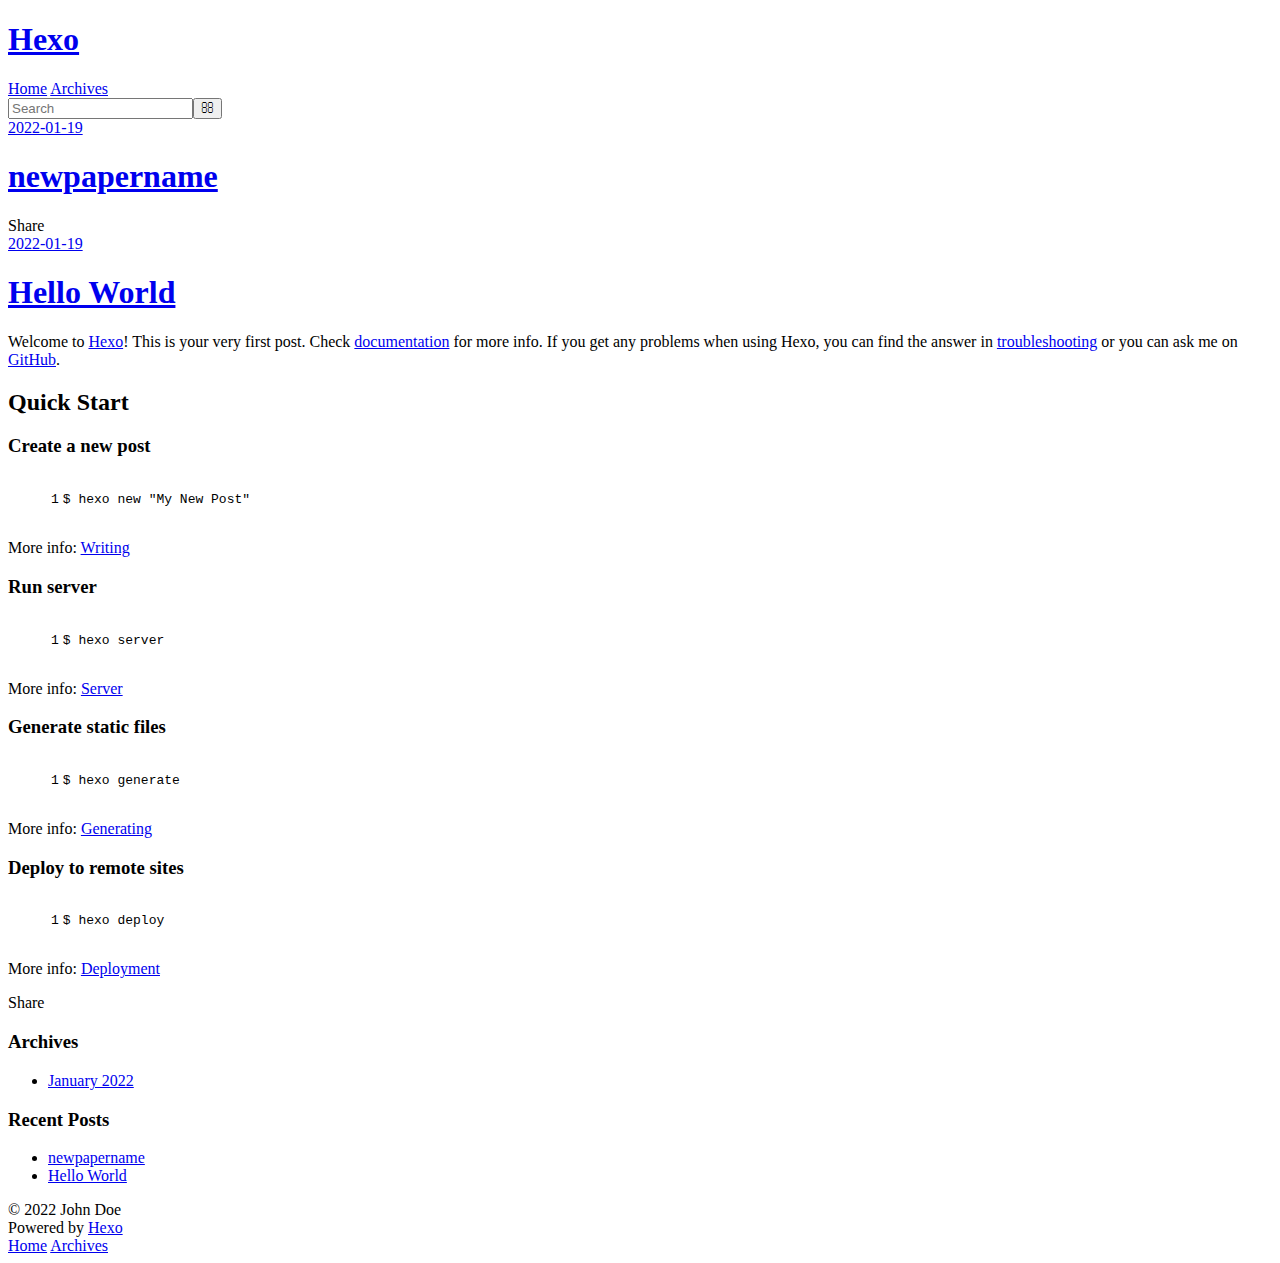
==== index.html @ 1a0752e7 "Site updated: 2022-01-19 11:49:40" ====
<!DOCTYPE html>
<html>
<head>
  <meta charset="utf-8">
  

  
  <title>Hexo</title>
  <meta name="viewport" content="width=device-width, initial-scale=1, maximum-scale=1">
  <meta property="og:type" content="website">
<meta property="og:title" content="Hexo">
<meta property="og:url" content="http://example.com/index.html">
<meta property="og:site_name" content="Hexo">
<meta property="og:locale" content="en_US">
<meta property="article:author" content="John Doe">
<meta name="twitter:card" content="summary">
  
    <link rel="alternate" href="/atom.xml" title="Hexo" type="application/atom+xml">
  
  
    <link rel="icon" href="/favicon.png">
  
  
    <link href="//fonts.googleapis.com/css?family=Source+Code+Pro" rel="stylesheet" type="text/css">
  
  
<link rel="stylesheet" href="/css/style.css">

<meta name="generator" content="Hexo 6.0.0"></head>

<body>
  <div id="container">
    <div id="wrap">
      <header id="header">
  <div id="banner"></div>
  <div id="header-outer" class="outer">
    <div id="header-title" class="inner">
      <h1 id="logo-wrap">
        <a href="/" id="logo">Hexo</a>
      </h1>
      
    </div>
    <div id="header-inner" class="inner">
      <nav id="main-nav">
        <a id="main-nav-toggle" class="nav-icon"></a>
        
          <a class="main-nav-link" href="/">Home</a>
        
          <a class="main-nav-link" href="/archives">Archives</a>
        
      </nav>
      <nav id="sub-nav">
        
          <a id="nav-rss-link" class="nav-icon" href="/atom.xml" title="RSS Feed"></a>
        
        <a id="nav-search-btn" class="nav-icon" title="Search"></a>
      </nav>
      <div id="search-form-wrap">
        <form action="//google.com/search" method="get" accept-charset="UTF-8" class="search-form"><input type="search" name="q" class="search-form-input" placeholder="Search"><button type="submit" class="search-form-submit">&#xF002;</button><input type="hidden" name="sitesearch" value="http://example.com"></form>
      </div>
    </div>
  </div>
</header>
      <div class="outer">
        <section id="main">
  
    <article id="post-newpapername" class="article article-type-post" itemscope itemprop="blogPost">
  <div class="article-meta">
    <a href="/2022/01/19/newpapername/" class="article-date">
  <time datetime="2022-01-19T02:32:13.000Z" itemprop="datePublished">2022-01-19</time>
</a>
    
  </div>
  <div class="article-inner">
    
    
      <header class="article-header">
        
  
    <h1 itemprop="name">
      <a class="article-title" href="/2022/01/19/newpapername/">newpapername</a>
    </h1>
  

      </header>
    
    <div class="article-entry" itemprop="articleBody">
      
        
      
    </div>
    <footer class="article-footer">
      <a data-url="http://example.com/2022/01/19/newpapername/" data-id="ckyl0arsy0001a8vmh8ig5ia3" class="article-share-link">Share</a>
      
      
    </footer>
  </div>
  
</article>


  
    <article id="post-hello-world" class="article article-type-post" itemscope itemprop="blogPost">
  <div class="article-meta">
    <a href="/2022/01/19/hello-world/" class="article-date">
  <time datetime="2022-01-19T01:04:21.576Z" itemprop="datePublished">2022-01-19</time>
</a>
    
  </div>
  <div class="article-inner">
    
    
      <header class="article-header">
        
  
    <h1 itemprop="name">
      <a class="article-title" href="/2022/01/19/hello-world/">Hello World</a>
    </h1>
  

      </header>
    
    <div class="article-entry" itemprop="articleBody">
      
        <p>Welcome to <a target="_blank" rel="noopener" href="https://hexo.io/">Hexo</a>! This is your very first post. Check <a target="_blank" rel="noopener" href="https://hexo.io/docs/">documentation</a> for more info. If you get any problems when using Hexo, you can find the answer in <a target="_blank" rel="noopener" href="https://hexo.io/docs/troubleshooting.html">troubleshooting</a> or you can ask me on <a target="_blank" rel="noopener" href="https://github.com/hexojs/hexo/issues">GitHub</a>.</p>
<h2 id="Quick-Start"><a href="#Quick-Start" class="headerlink" title="Quick Start"></a>Quick Start</h2><h3 id="Create-a-new-post"><a href="#Create-a-new-post" class="headerlink" title="Create a new post"></a>Create a new post</h3><figure class="highlight bash"><table><tr><td class="gutter"><pre><span class="line">1</span><br></pre></td><td class="code"><pre><span class="line">$ hexo new <span class="string">&quot;My New Post&quot;</span></span><br></pre></td></tr></table></figure>

<p>More info: <a target="_blank" rel="noopener" href="https://hexo.io/docs/writing.html">Writing</a></p>
<h3 id="Run-server"><a href="#Run-server" class="headerlink" title="Run server"></a>Run server</h3><figure class="highlight bash"><table><tr><td class="gutter"><pre><span class="line">1</span><br></pre></td><td class="code"><pre><span class="line">$ hexo server</span><br></pre></td></tr></table></figure>

<p>More info: <a target="_blank" rel="noopener" href="https://hexo.io/docs/server.html">Server</a></p>
<h3 id="Generate-static-files"><a href="#Generate-static-files" class="headerlink" title="Generate static files"></a>Generate static files</h3><figure class="highlight bash"><table><tr><td class="gutter"><pre><span class="line">1</span><br></pre></td><td class="code"><pre><span class="line">$ hexo generate</span><br></pre></td></tr></table></figure>

<p>More info: <a target="_blank" rel="noopener" href="https://hexo.io/docs/generating.html">Generating</a></p>
<h3 id="Deploy-to-remote-sites"><a href="#Deploy-to-remote-sites" class="headerlink" title="Deploy to remote sites"></a>Deploy to remote sites</h3><figure class="highlight bash"><table><tr><td class="gutter"><pre><span class="line">1</span><br></pre></td><td class="code"><pre><span class="line">$ hexo deploy</span><br></pre></td></tr></table></figure>

<p>More info: <a target="_blank" rel="noopener" href="https://hexo.io/docs/one-command-deployment.html">Deployment</a></p>

      
    </div>
    <footer class="article-footer">
      <a data-url="http://example.com/2022/01/19/hello-world/" data-id="ckyl0arsq0000a8vmefeh915x" class="article-share-link">Share</a>
      
      
    </footer>
  </div>
  
</article>


  


</section>
        
          <aside id="sidebar">
  
    

  
    

  
    
  
    
  <div class="widget-wrap">
    <h3 class="widget-title">Archives</h3>
    <div class="widget">
      <ul class="archive-list"><li class="archive-list-item"><a class="archive-list-link" href="/archives/2022/01/">January 2022</a></li></ul>
    </div>
  </div>


  
    
  <div class="widget-wrap">
    <h3 class="widget-title">Recent Posts</h3>
    <div class="widget">
      <ul>
        
          <li>
            <a href="/2022/01/19/newpapername/">newpapername</a>
          </li>
        
          <li>
            <a href="/2022/01/19/hello-world/">Hello World</a>
          </li>
        
      </ul>
    </div>
  </div>

  
</aside>
        
      </div>
      <footer id="footer">
  
  <div class="outer">
    <div id="footer-info" class="inner">
      &copy; 2022 John Doe<br>
      Powered by <a href="http://hexo.io/" target="_blank">Hexo</a>
    </div>
  </div>
</footer>
    </div>
    <nav id="mobile-nav">
  
    <a href="/" class="mobile-nav-link">Home</a>
  
    <a href="/archives" class="mobile-nav-link">Archives</a>
  
</nav>
    

<script src="//ajax.googleapis.com/ajax/libs/jquery/2.0.3/jquery.min.js"></script>


  
<link rel="stylesheet" href="/fancybox/jquery.fancybox.css">

  
<script src="/fancybox/jquery.fancybox.pack.js"></script>




<script src="/js/script.js"></script>




  </div>
</body>
</html>
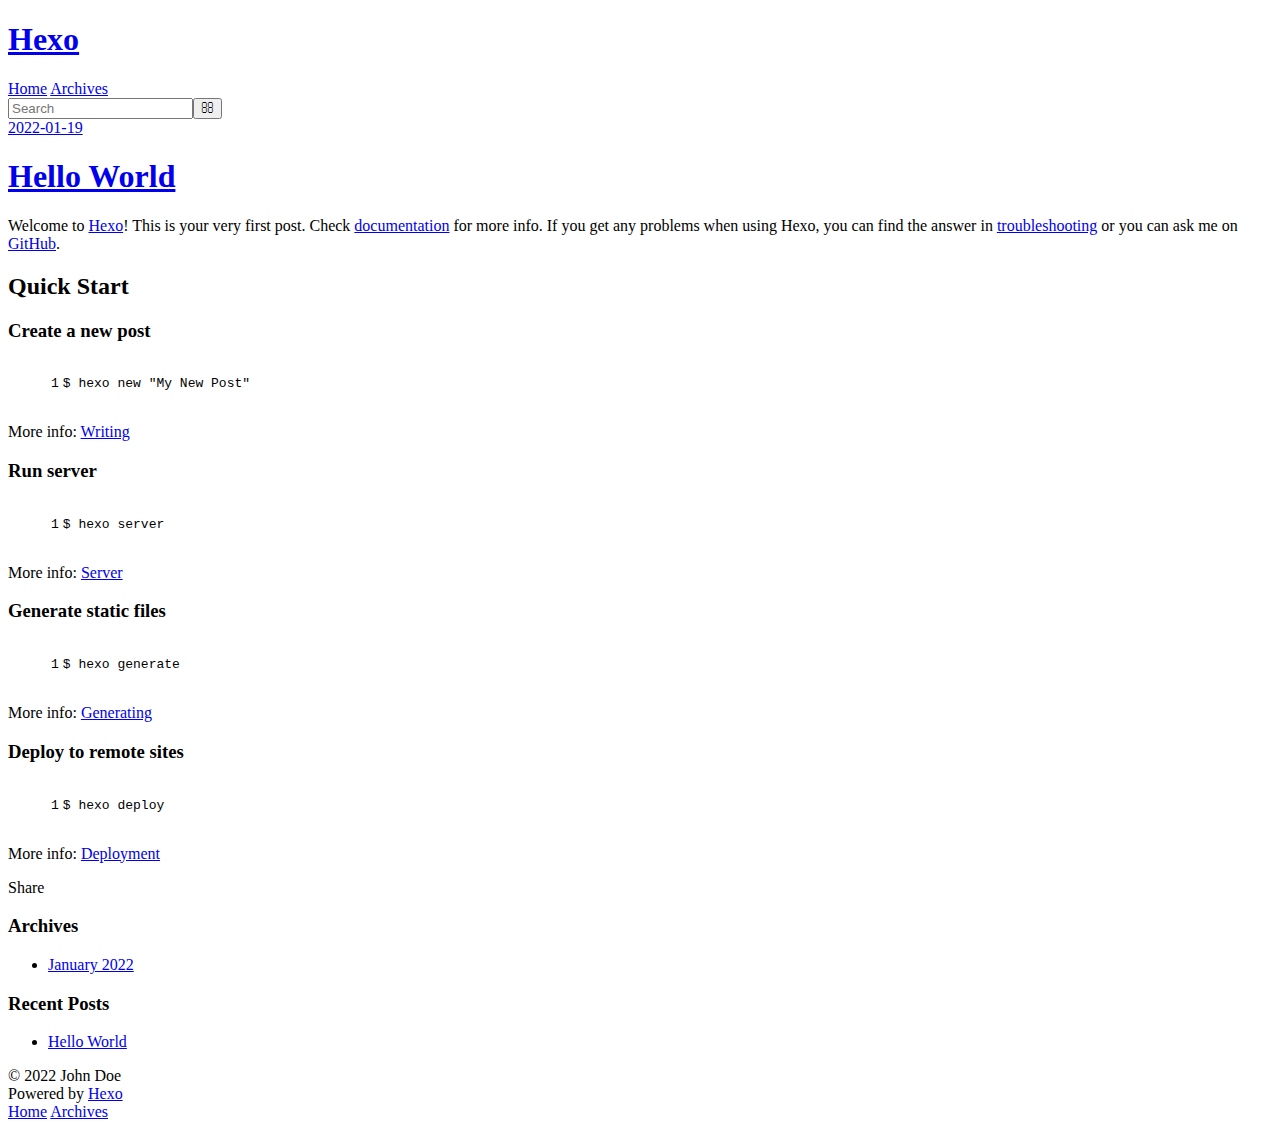
==== commit 80eb2fdb: "Site updated: 2022-01-19 12:08:44" ====
--- a/index.html
+++ b/index.html
@@ -64,42 +64,6 @@
       <div class="outer">
         <section id="main">
   
-    <article id="post-newpapername" class="article article-type-post" itemscope itemprop="blogPost">
-  <div class="article-meta">
-    <a href="/2022/01/19/newpapername/" class="article-date">
-  <time datetime="2022-01-19T02:32:13.000Z" itemprop="datePublished">2022-01-19</time>
-</a>
-    
-  </div>
-  <div class="article-inner">
-    
-    
-      <header class="article-header">
-        
-  
-    <h1 itemprop="name">
-      <a class="article-title" href="/2022/01/19/newpapername/">newpapername</a>
-    </h1>
-  
-
-      </header>
-    
-    <div class="article-entry" itemprop="articleBody">
-      
-        
-      
-    </div>
-    <footer class="article-footer">
-      <a data-url="http://example.com/2022/01/19/newpapername/" data-id="ckyl0arsy0001a8vmh8ig5ia3" class="article-share-link">Share</a>
-      
-      
-    </footer>
-  </div>
-  
-</article>
-
-
-  
     <article id="post-hello-world" class="article article-type-post" itemscope itemprop="blogPost">
   <div class="article-meta">
     <a href="/2022/01/19/hello-world/" class="article-date">
@@ -139,7 +103,7 @@
       
     </div>
     <footer class="article-footer">
-      <a data-url="http://example.com/2022/01/19/hello-world/" data-id="ckyl0arsq0000a8vmefeh915x" class="article-share-link">Share</a>
+      <a data-url="http://example.com/2022/01/19/hello-world/" data-id="ckyl0zc3l00006cvm8h1f7ndi" class="article-share-link">Share</a>
       
       
     </footer>
@@ -178,10 +142,6 @@
     <h3 class="widget-title">Recent Posts</h3>
     <div class="widget">
       <ul>
-        
-          <li>
-            <a href="/2022/01/19/newpapername/">newpapername</a>
-          </li>
         
           <li>
             <a href="/2022/01/19/hello-world/">Hello World</a>
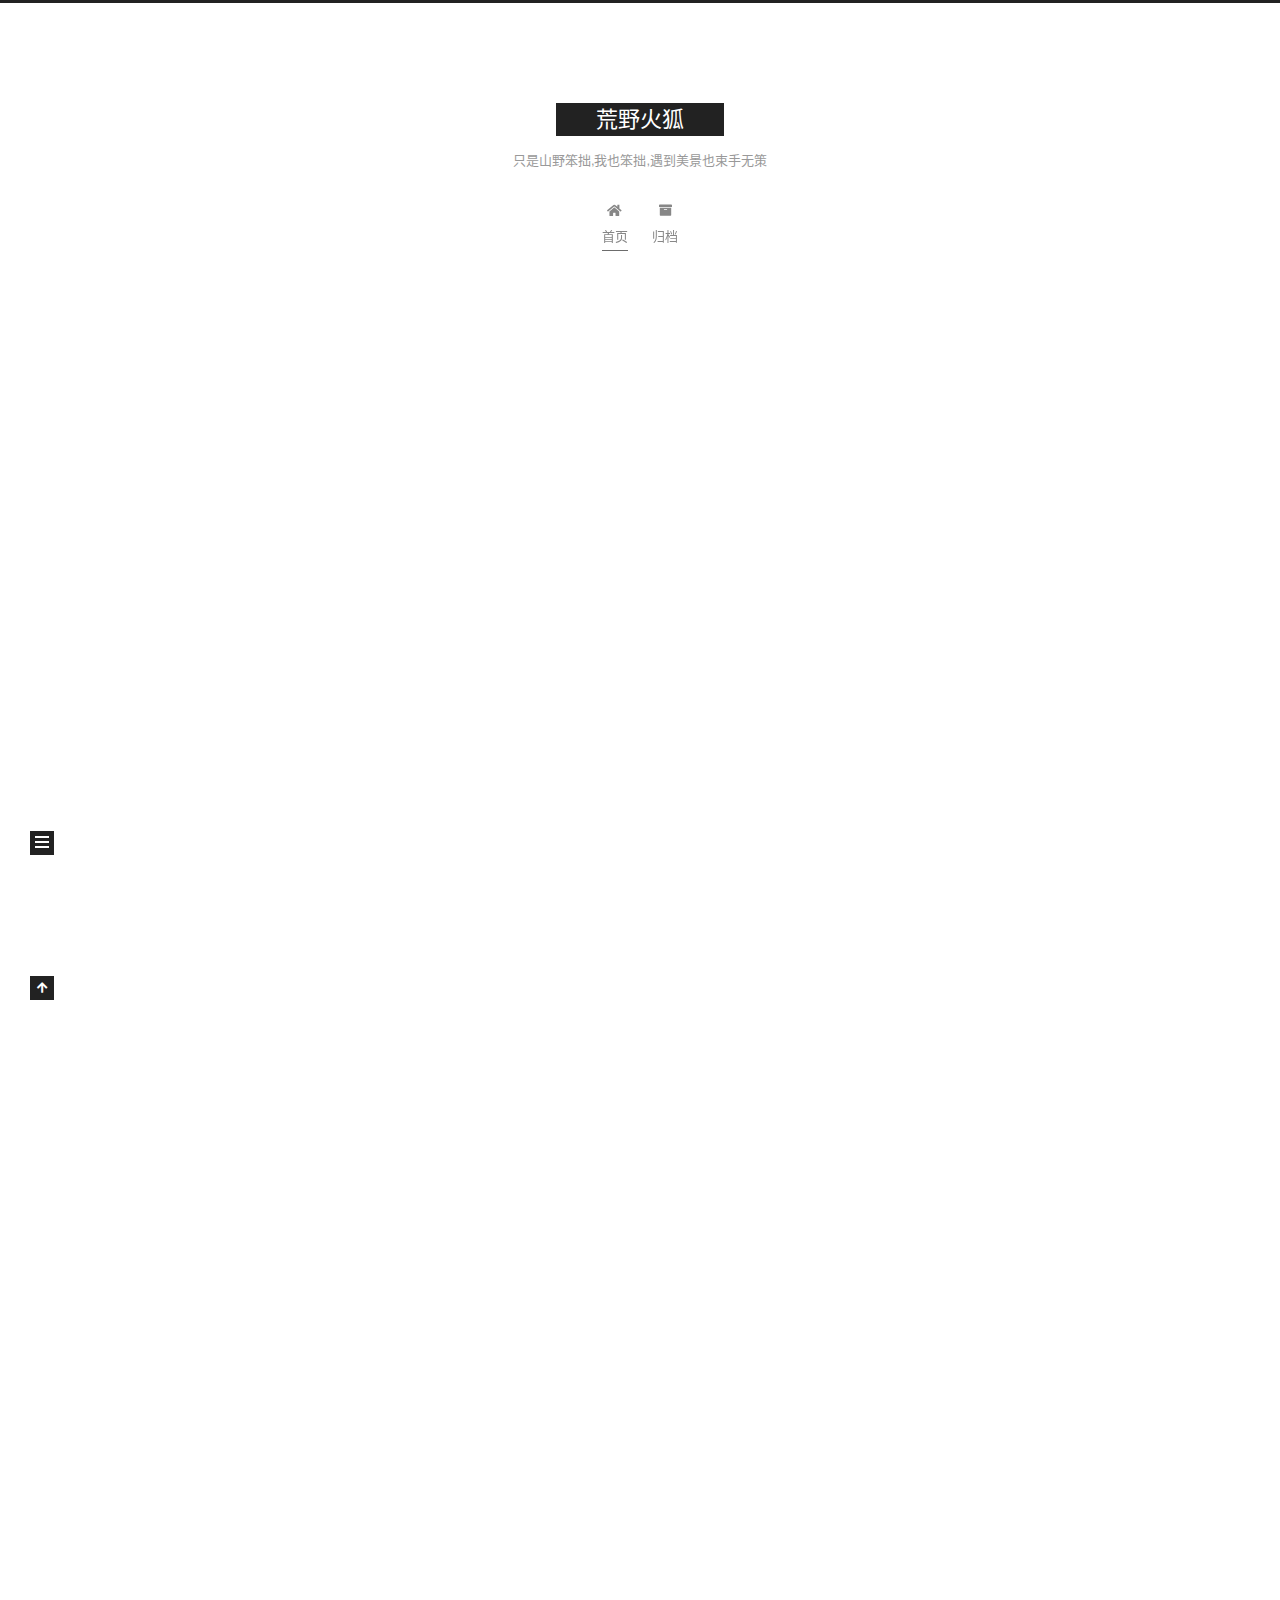
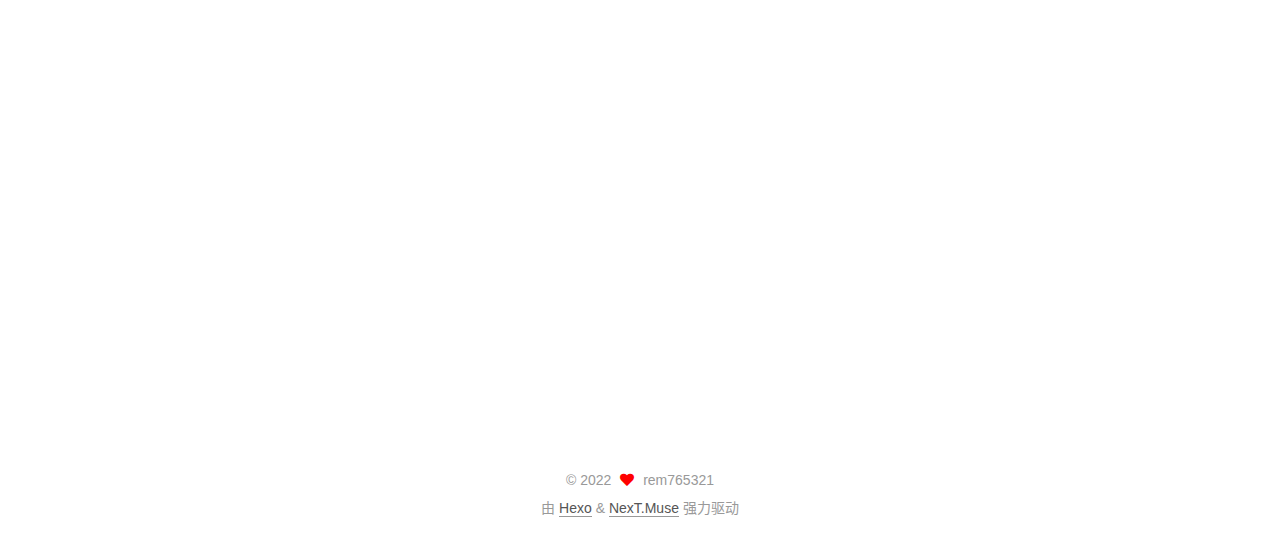
==== commit e01c94b4: "Site updated: 2022-01-19 16:54:11" ====
--- a/index.html
+++ b/index.html
@@ -1,92 +1,263 @@
 <!DOCTYPE html>
-<html>
+<html lang="zh-CN">
 <head>
-  <meta charset="utf-8">
-  
-
-  
-  <title>Hexo</title>
-  <meta name="viewport" content="width=device-width, initial-scale=1, maximum-scale=1">
+  <meta charset="UTF-8">
+<meta name="viewport" content="width=device-width, initial-scale=1, maximum-scale=2">
+<meta name="theme-color" content="#222">
+<meta name="generator" content="Hexo 6.0.0">
+  <link rel="apple-touch-icon" sizes="180x180" href="/images/apple-touch-icon-next.png">
+  <link rel="icon" type="image/png" sizes="32x32" href="/images/favicon-32x32-next.png">
+  <link rel="icon" type="image/png" sizes="16x16" href="/images/favicon-16x16-next.png">
+  <link rel="mask-icon" href="/images/logo.svg" color="#222">
+
+<link rel="stylesheet" href="/css/main.css">
+
+
+<link rel="stylesheet" href="/lib/font-awesome/css/all.min.css">
+
+<script id="hexo-configurations">
+    var NexT = window.NexT || {};
+    var CONFIG = {"hostname":"huaiyuan.icu","root":"/","scheme":"Muse","version":"7.8.0","exturl":false,"sidebar":{"position":"left","display":"post","padding":18,"offset":12,"onmobile":false},"copycode":{"enable":false,"show_result":false,"style":null},"back2top":{"enable":true,"sidebar":false,"scrollpercent":false},"bookmark":{"enable":false,"color":"#222","save":"auto"},"fancybox":false,"mediumzoom":false,"lazyload":false,"pangu":false,"comments":{"style":"tabs","active":null,"storage":true,"lazyload":false,"nav":null},"algolia":{"hits":{"per_page":10},"labels":{"input_placeholder":"Search for Posts","hits_empty":"We didn't find any results for the search: ${query}","hits_stats":"${hits} results found in ${time} ms"}},"localsearch":{"enable":false,"trigger":"auto","top_n_per_article":1,"unescape":false,"preload":false},"motion":{"enable":true,"async":false,"transition":{"post_block":"fadeIn","post_header":"slideDownIn","post_body":"slideDownIn","coll_header":"slideLeftIn","sidebar":"slideUpIn"}}};
+  </script>
+
   <meta property="og:type" content="website">
-<meta property="og:title" content="Hexo">
-<meta property="og:url" content="http://example.com/index.html">
-<meta property="og:site_name" content="Hexo">
-<meta property="og:locale" content="en_US">
-<meta property="article:author" content="John Doe">
+<meta property="og:title" content="荒野火狐">
+<meta property="og:url" content="http://huaiyuan.icu/index.html">
+<meta property="og:site_name" content="荒野火狐">
+<meta property="og:locale" content="zh_CN">
+<meta property="article:author" content="rem765321">
 <meta name="twitter:card" content="summary">
-  
-    <link rel="alternate" href="/atom.xml" title="Hexo" type="application/atom+xml">
-  
-  
-    <link rel="icon" href="/favicon.png">
-  
-  
-    <link href="//fonts.googleapis.com/css?family=Source+Code+Pro" rel="stylesheet" type="text/css">
-  
-  
-<link rel="stylesheet" href="/css/style.css">
-
-<meta name="generator" content="Hexo 6.0.0"></head>
-
-<body>
-  <div id="container">
-    <div id="wrap">
-      <header id="header">
-  <div id="banner"></div>
-  <div id="header-outer" class="outer">
-    <div id="header-title" class="inner">
-      <h1 id="logo-wrap">
-        <a href="/" id="logo">Hexo</a>
-      </h1>
-      
+
+<link rel="canonical" href="http://huaiyuan.icu/">
+
+
+<script id="page-configurations">
+  // https://hexo.io/docs/variables.html
+  CONFIG.page = {
+    sidebar: "",
+    isHome : true,
+    isPost : false,
+    lang   : 'zh-CN'
+  };
+</script>
+
+  <title>荒野火狐</title>
+  
+
+
+
+
+
+
+  <noscript>
+  <style>
+  .use-motion .brand,
+  .use-motion .menu-item,
+  .sidebar-inner,
+  .use-motion .post-block,
+  .use-motion .pagination,
+  .use-motion .comments,
+  .use-motion .post-header,
+  .use-motion .post-body,
+  .use-motion .collection-header { opacity: initial; }
+
+  .use-motion .site-title,
+  .use-motion .site-subtitle {
+    opacity: initial;
+    top: initial;
+  }
+
+  .use-motion .logo-line-before i { left: initial; }
+  .use-motion .logo-line-after i { right: initial; }
+  </style>
+</noscript>
+
+</head>
+
+<body itemscope itemtype="http://schema.org/WebPage">
+  <div class="container use-motion">
+    <div class="headband"></div>
+
+    <header class="header" itemscope itemtype="http://schema.org/WPHeader">
+      <div class="header-inner"><div class="site-brand-container">
+  <div class="site-nav-toggle">
+    <div class="toggle" aria-label="切换导航栏">
+      <span class="toggle-line toggle-line-first"></span>
+      <span class="toggle-line toggle-line-middle"></span>
+      <span class="toggle-line toggle-line-last"></span>
     </div>
-    <div id="header-inner" class="inner">
-      <nav id="main-nav">
-        <a id="main-nav-toggle" class="nav-icon"></a>
-        
-          <a class="main-nav-link" href="/">Home</a>
-        
-          <a class="main-nav-link" href="/archives">Archives</a>
-        
-      </nav>
-      <nav id="sub-nav">
-        
-          <a id="nav-rss-link" class="nav-icon" href="/atom.xml" title="RSS Feed"></a>
-        
-        <a id="nav-search-btn" class="nav-icon" title="Search"></a>
-      </nav>
-      <div id="search-form-wrap">
-        <form action="//google.com/search" method="get" accept-charset="UTF-8" class="search-form"><input type="search" name="q" class="search-form-input" placeholder="Search"><button type="submit" class="search-form-submit">&#xF002;</button><input type="hidden" name="sitesearch" value="http://example.com"></form>
-      </div>
+  </div>
+
+  <div class="site-meta">
+
+    <a href="/" class="brand" rel="start">
+      <span class="logo-line-before"><i></i></span>
+      <h1 class="site-title">荒野火狐</h1>
+      <span class="logo-line-after"><i></i></span>
+    </a>
+      <p class="site-subtitle" itemprop="description">只是山野笨拙,我也笨拙,遇到美景也束手无策</p>
+  </div>
+
+  <div class="site-nav-right">
+    <div class="toggle popup-trigger">
     </div>
   </div>
-</header>
-      <div class="outer">
-        <section id="main">
-  
-    <article id="post-hello-world" class="article article-type-post" itemscope itemprop="blogPost">
-  <div class="article-meta">
-    <a href="/2022/01/19/hello-world/" class="article-date">
-  <time datetime="2022-01-19T01:04:21.576Z" itemprop="datePublished">2022-01-19</time>
-</a>
-    
-  </div>
-  <div class="article-inner">
-    
-    
-      <header class="article-header">
-        
-  
-    <h1 itemprop="name">
-      <a class="article-title" href="/2022/01/19/hello-world/">Hello World</a>
-    </h1>
-  
-
+</div>
+
+
+
+
+<nav class="site-nav">
+  <ul id="menu" class="main-menu menu">
+        <li class="menu-item menu-item-home">
+
+    <a href="/" rel="section"><i class="fa fa-home fa-fw"></i>首页</a>
+
+  </li>
+        <li class="menu-item menu-item-archives">
+
+    <a href="/archives/" rel="section"><i class="fa fa-archive fa-fw"></i>归档</a>
+
+  </li>
+  </ul>
+</nav>
+
+
+
+
+</div>
+    </header>
+
+    
+  <div class="back-to-top">
+    <i class="fa fa-arrow-up"></i>
+    <span>0%</span>
+  </div>
+
+
+    <main class="main">
+      <div class="main-inner">
+        <div class="content-wrap">
+          
+
+          <div class="content index posts-expand">
+            
+      
+  
+  
+  <article itemscope itemtype="http://schema.org/Article" class="post-block" lang="zh-CN">
+    <link itemprop="mainEntityOfPage" href="http://huaiyuan.icu/2022/01/19/hello/">
+
+    <span hidden itemprop="author" itemscope itemtype="http://schema.org/Person">
+      <meta itemprop="image" content="/images/avatar.gif">
+      <meta itemprop="name" content="rem765321">
+      <meta itemprop="description" content="">
+    </span>
+
+    <span hidden itemprop="publisher" itemscope itemtype="http://schema.org/Organization">
+      <meta itemprop="name" content="荒野火狐">
+    </span>
+      <header class="post-header">
+        <h2 class="post-title" itemprop="name headline">
+          
+            <a href="/2022/01/19/hello/" class="post-title-link" itemprop="url">Hello Hexo</a>
+        </h2>
+
+        <div class="post-meta">
+            <span class="post-meta-item">
+              <span class="post-meta-item-icon">
+                <i class="far fa-calendar"></i>
+              </span>
+              <span class="post-meta-item-text">发表于</span>
+              
+
+              <time title="创建时间：2022-01-19 15:06:16 / 修改时间：16:43:43" itemprop="dateCreated datePublished" datetime="2022-01-19T15:06:16+08:00">2022-01-19</time>
+            </span>
+            <span class="post-meta-item">
+              <span class="post-meta-item-icon">
+                <i class="far fa-folder"></i>
+              </span>
+              <span class="post-meta-item-text">分类于</span>
+                <span itemprop="about" itemscope itemtype="http://schema.org/Thing">
+                  <a href="/categories/Diary/" itemprop="url" rel="index"><span itemprop="name">Diary</span></a>
+                </span>
+            </span>
+
+          
+
+        </div>
       </header>
-    
-    <div class="article-entry" itemprop="articleBody">
-      
-        <p>Welcome to <a target="_blank" rel="noopener" href="https://hexo.io/">Hexo</a>! This is your very first post. Check <a target="_blank" rel="noopener" href="https://hexo.io/docs/">documentation</a> for more info. If you get any problems when using Hexo, you can find the answer in <a target="_blank" rel="noopener" href="https://hexo.io/docs/troubleshooting.html">troubleshooting</a> or you can ask me on <a target="_blank" rel="noopener" href="https://github.com/hexojs/hexo/issues">GitHub</a>.</p>
+
+    
+    
+    
+    <div class="post-body" itemprop="articleBody">
+
+      
+          <pre><code>分类和标签需要区别一下，分类具有顺序性和层次性，也就是说 Foo, Bar 不等于 Bar, Foo；而标签没有顺序和层次。
+Hexo 有三种默认布局：post、page 和 draft，它们分别对应不同的路径，而您自定义的其他布局和 post 相同，都将储存到 source/_posts 文件夹。
+</code></pre>
+<h2 id="测试两个"><a href="#测试两个" class="headerlink" title="测试两个##"></a>测试两个##</h2><h3 id="测试三个"><a href="#测试三个" class="headerlink" title="测试三个###"></a>测试三个###</h3><figure class="highlight bash"><table><tr><td class="gutter"><pre><span class="line">1</span><br></pre></td><td class="code"><pre><span class="line">测试bash</span><br></pre></td></tr></table></figure>
+<p><a target="_blank" rel="noopener" href="https://www.baidu.com/">百度</a></p>
+
+      
+    </div>
+
+    
+    
+    
+      <footer class="post-footer">
+        <div class="post-eof"></div>
+      </footer>
+  </article>
+  
+  
+  
+
+      
+  
+  
+  <article itemscope itemtype="http://schema.org/Article" class="post-block" lang="zh-CN">
+    <link itemprop="mainEntityOfPage" href="http://huaiyuan.icu/2022/01/19/hello-world/">
+
+    <span hidden itemprop="author" itemscope itemtype="http://schema.org/Person">
+      <meta itemprop="image" content="/images/avatar.gif">
+      <meta itemprop="name" content="rem765321">
+      <meta itemprop="description" content="">
+    </span>
+
+    <span hidden itemprop="publisher" itemscope itemtype="http://schema.org/Organization">
+      <meta itemprop="name" content="荒野火狐">
+    </span>
+      <header class="post-header">
+        <h2 class="post-title" itemprop="name headline">
+          
+            <a href="/2022/01/19/hello-world/" class="post-title-link" itemprop="url">Hello World</a>
+        </h2>
+
+        <div class="post-meta">
+            <span class="post-meta-item">
+              <span class="post-meta-item-icon">
+                <i class="far fa-calendar"></i>
+              </span>
+              <span class="post-meta-item-text">发表于</span>
+              
+
+              <time title="创建时间：2022-01-19 09:04:21 / 修改时间：09:01:36" itemprop="dateCreated datePublished" datetime="2022-01-19T09:04:21+08:00">2022-01-19</time>
+            </span>
+
+          
+
+        </div>
+      </header>
+
+    
+    
+    
+    <div class="post-body" itemprop="articleBody">
+
+      
+          <p>Welcome to <a target="_blank" rel="noopener" href="https://hexo.io/">Hexo</a>! This is your very first post. Check <a target="_blank" rel="noopener" href="https://hexo.io/docs/">documentation</a> for more info. If you get any problems when using Hexo, you can find the answer in <a target="_blank" rel="noopener" href="https://hexo.io/docs/troubleshooting.html">troubleshooting</a> or you can ask me on <a target="_blank" rel="noopener" href="https://github.com/hexojs/hexo/issues">GitHub</a>.</p>
 <h2 id="Quick-Start"><a href="#Quick-Start" class="headerlink" title="Quick Start"></a>Quick Start</h2><h3 id="Create-a-new-post"><a href="#Create-a-new-post" class="headerlink" title="Create a new post"></a>Create a new post</h3><figure class="highlight bash"><table><tr><td class="gutter"><pre><span class="line">1</span><br></pre></td><td class="code"><pre><span class="line">$ hexo new <span class="string">&quot;My New Post&quot;</span></span><br></pre></td></tr></table></figure>
 
 <p>More info: <a target="_blank" rel="noopener" href="https://hexo.io/docs/writing.html">Writing</a></p>
@@ -102,95 +273,179 @@
 
       
     </div>
-    <footer class="article-footer">
-      <a data-url="http://example.com/2022/01/19/hello-world/" data-id="ckyl0zc3l00006cvm8h1f7ndi" class="article-share-link">Share</a>
-      
-      
+
+    
+    
+    
+      <footer class="post-footer">
+        <div class="post-eof"></div>
+      </footer>
+  </article>
+  
+  
+  
+
+
+  
+
+
+
+          </div>
+          
+
+<script>
+  window.addEventListener('tabs:register', () => {
+    let { activeClass } = CONFIG.comments;
+    if (CONFIG.comments.storage) {
+      activeClass = localStorage.getItem('comments_active') || activeClass;
+    }
+    if (activeClass) {
+      let activeTab = document.querySelector(`a[href="#comment-${activeClass}"]`);
+      if (activeTab) {
+        activeTab.click();
+      }
+    }
+  });
+  if (CONFIG.comments.storage) {
+    window.addEventListener('tabs:click', event => {
+      if (!event.target.matches('.tabs-comment .tab-content .tab-pane')) return;
+      let commentClass = event.target.classList[1];
+      localStorage.setItem('comments_active', commentClass);
+    });
+  }
+</script>
+
+        </div>
+          
+  
+  <div class="toggle sidebar-toggle">
+    <span class="toggle-line toggle-line-first"></span>
+    <span class="toggle-line toggle-line-middle"></span>
+    <span class="toggle-line toggle-line-last"></span>
+  </div>
+
+  <aside class="sidebar">
+    <div class="sidebar-inner">
+
+      <ul class="sidebar-nav motion-element">
+        <li class="sidebar-nav-toc">
+          文章目录
+        </li>
+        <li class="sidebar-nav-overview">
+          站点概览
+        </li>
+      </ul>
+
+      <!--noindex-->
+      <div class="post-toc-wrap sidebar-panel">
+      </div>
+      <!--/noindex-->
+
+      <div class="site-overview-wrap sidebar-panel">
+        <div class="site-author motion-element" itemprop="author" itemscope itemtype="http://schema.org/Person">
+  <p class="site-author-name" itemprop="name">rem765321</p>
+  <div class="site-description" itemprop="description"></div>
+</div>
+<div class="site-state-wrap motion-element">
+  <nav class="site-state">
+      <div class="site-state-item site-state-posts">
+          <a href="/archives/">
+        
+          <span class="site-state-item-count">2</span>
+          <span class="site-state-item-name">日志</span>
+        </a>
+      </div>
+      <div class="site-state-item site-state-categories">
+        <span class="site-state-item-count">1</span>
+        <span class="site-state-item-name">分类</span>
+      </div>
+      <div class="site-state-item site-state-tags">
+        <span class="site-state-item-count">1</span>
+        <span class="site-state-item-name">标签</span>
+      </div>
+  </nav>
+</div>
+
+
+
+      </div>
+
+    </div>
+  </aside>
+  <div id="sidebar-dimmer"></div>
+
+
+      </div>
+    </main>
+
+    <footer class="footer">
+      <div class="footer-inner">
+        
+
+        
+
+<div class="copyright">
+  
+  &copy; 
+  <span itemprop="copyrightYear">2022</span>
+  <span class="with-love">
+    <i class="fa fa-heart"></i>
+  </span>
+  <span class="author" itemprop="copyrightHolder">rem765321</span>
+</div>
+  <div class="powered-by">由 <a href="https://hexo.io/" class="theme-link" rel="noopener" target="_blank">Hexo</a> & <a href="https://muse.theme-next.org/" class="theme-link" rel="noopener" target="_blank">NexT.Muse</a> 强力驱动
+  </div>
+
+        
+
+
+
+
+
+
+
+
+      </div>
     </footer>
   </div>
-  
-</article>
-
-
-  
-
-
-</section>
-        
-          <aside id="sidebar">
-  
-    
-
-  
-    
-
-  
-    
-  
-    
-  <div class="widget-wrap">
-    <h3 class="widget-title">Archives</h3>
-    <div class="widget">
-      <ul class="archive-list"><li class="archive-list-item"><a class="archive-list-link" href="/archives/2022/01/">January 2022</a></li></ul>
-    </div>
-  </div>
-
-
-  
-    
-  <div class="widget-wrap">
-    <h3 class="widget-title">Recent Posts</h3>
-    <div class="widget">
-      <ul>
-        
-          <li>
-            <a href="/2022/01/19/hello-world/">Hello World</a>
-          </li>
-        
-      </ul>
-    </div>
-  </div>
-
-  
-</aside>
-        
-      </div>
-      <footer id="footer">
-  
-  <div class="outer">
-    <div id="footer-info" class="inner">
-      &copy; 2022 John Doe<br>
-      Powered by <a href="http://hexo.io/" target="_blank">Hexo</a>
-    </div>
-  </div>
-</footer>
-    </div>
-    <nav id="mobile-nav">
-  
-    <a href="/" class="mobile-nav-link">Home</a>
-  
-    <a href="/archives" class="mobile-nav-link">Archives</a>
-  
-</nav>
-    
-
-<script src="//ajax.googleapis.com/ajax/libs/jquery/2.0.3/jquery.min.js"></script>
-
-
-  
-<link rel="stylesheet" href="/fancybox/jquery.fancybox.css">
-
-  
-<script src="/fancybox/jquery.fancybox.pack.js"></script>
-
-
-
-
-<script src="/js/script.js"></script>
-
-
-
-
-  </div>
+
+  
+  <script src="/lib/anime.min.js"></script>
+  <script src="/lib/velocity/velocity.min.js"></script>
+  <script src="/lib/velocity/velocity.ui.min.js"></script>
+
+<script src="/js/utils.js"></script>
+
+<script src="/js/motion.js"></script>
+
+
+<script src="/js/schemes/muse.js"></script>
+
+
+<script src="/js/next-boot.js"></script>
+
+
+
+
+  
+
+
+
+
+
+
+
+
+
+
+
+
+
+
+
+  
+
+  
+
 </body>
-</html>+</html>
--- a/css/main.css
+++ b/css/main.css
@@ -0,0 +1,2291 @@
+:root {
+  --body-bg-color: #fff;
+  --content-bg-color: #fff;
+  --card-bg-color: #f5f5f5;
+  --text-color: #555;
+  --blockquote-color: #666;
+  --link-color: #555;
+  --link-hover-color: #222;
+  --brand-color: #fff;
+  --brand-hover-color: #fff;
+  --table-row-odd-bg-color: #f9f9f9;
+  --table-row-hover-bg-color: #f5f5f5;
+  --menu-item-bg-color: #f5f5f5;
+  --btn-default-bg: #222;
+  --btn-default-color: #fff;
+  --btn-default-border-color: #222;
+  --btn-default-hover-bg: #fff;
+  --btn-default-hover-color: #222;
+  --btn-default-hover-border-color: #222;
+}
+html {
+  line-height: 1.15; /* 1 */
+  -webkit-text-size-adjust: 100%; /* 2 */
+}
+body {
+  margin: 0;
+}
+main {
+  display: block;
+}
+h1 {
+  font-size: 2em;
+  margin: 0.67em 0;
+}
+hr {
+  box-sizing: content-box; /* 1 */
+  height: 0; /* 1 */
+  overflow: visible; /* 2 */
+}
+pre {
+  font-family: monospace, monospace; /* 1 */
+  font-size: 1em; /* 2 */
+}
+a {
+  background: transparent;
+}
+abbr[title] {
+  border-bottom: none; /* 1 */
+  text-decoration: underline; /* 2 */
+  text-decoration: underline dotted; /* 2 */
+}
+b,
+strong {
+  font-weight: bolder;
+}
+code,
+kbd,
+samp {
+  font-family: monospace, monospace; /* 1 */
+  font-size: 1em; /* 2 */
+}
+small {
+  font-size: 80%;
+}
+sub,
+sup {
+  font-size: 75%;
+  line-height: 0;
+  position: relative;
+  vertical-align: baseline;
+}
+sub {
+  bottom: -0.25em;
+}
+sup {
+  top: -0.5em;
+}
+img {
+  border-style: none;
+}
+button,
+input,
+optgroup,
+select,
+textarea {
+  font-family: inherit; /* 1 */
+  font-size: 100%; /* 1 */
+  line-height: 1.15; /* 1 */
+  margin: 0; /* 2 */
+}
+button,
+input {
+/* 1 */
+  overflow: visible;
+}
+button,
+select {
+/* 1 */
+  text-transform: none;
+}
+button,
+[type='button'],
+[type='reset'],
+[type='submit'] {
+  -webkit-appearance: button;
+}
+button::-moz-focus-inner,
+[type='button']::-moz-focus-inner,
+[type='reset']::-moz-focus-inner,
+[type='submit']::-moz-focus-inner {
+  border-style: none;
+  padding: 0;
+}
+button:-moz-focusring,
+[type='button']:-moz-focusring,
+[type='reset']:-moz-focusring,
+[type='submit']:-moz-focusring {
+  outline: 1px dotted ButtonText;
+}
+fieldset {
+  padding: 0.35em 0.75em 0.625em;
+}
+legend {
+  box-sizing: border-box; /* 1 */
+  color: inherit; /* 2 */
+  display: table; /* 1 */
+  max-width: 100%; /* 1 */
+  padding: 0; /* 3 */
+  white-space: normal; /* 1 */
+}
+progress {
+  vertical-align: baseline;
+}
+textarea {
+  overflow: auto;
+}
+[type='checkbox'],
+[type='radio'] {
+  box-sizing: border-box; /* 1 */
+  padding: 0; /* 2 */
+}
+[type='number']::-webkit-inner-spin-button,
+[type='number']::-webkit-outer-spin-button {
+  height: auto;
+}
+[type='search'] {
+  outline-offset: -2px; /* 2 */
+  -webkit-appearance: textfield; /* 1 */
+}
+[type='search']::-webkit-search-decoration {
+  -webkit-appearance: none;
+}
+::-webkit-file-upload-button {
+  font: inherit; /* 2 */
+  -webkit-appearance: button; /* 1 */
+}
+details {
+  display: block;
+}
+summary {
+  display: list-item;
+}
+template {
+  display: none;
+}
+[hidden] {
+  display: none;
+}
+::selection {
+  background: #262a30;
+  color: #eee;
+}
+html,
+body {
+  height: 100%;
+}
+body {
+  background: var(--body-bg-color);
+  color: var(--text-color);
+  font-family: 'Lato', "PingFang SC", "Microsoft YaHei", sans-serif;
+  font-size: 1em;
+  line-height: 2;
+}
+@media (max-width: 991px) {
+  body {
+    padding-left: 0 !important;
+    padding-right: 0 !important;
+  }
+}
+h1,
+h2,
+h3,
+h4,
+h5,
+h6 {
+  font-family: 'Lato', "PingFang SC", "Microsoft YaHei", sans-serif;
+  font-weight: bold;
+  line-height: 1.5;
+  margin: 20px 0 15px;
+}
+h1 {
+  font-size: 1.5em;
+}
+h2 {
+  font-size: 1.375em;
+}
+h3 {
+  font-size: 1.25em;
+}
+h4 {
+  font-size: 1.125em;
+}
+h5 {
+  font-size: 1em;
+}
+h6 {
+  font-size: 0.875em;
+}
+p {
+  margin: 0 0 20px 0;
+}
+a,
+span.exturl {
+  border-bottom: 1px solid #999;
+  color: var(--link-color);
+  outline: 0;
+  text-decoration: none;
+  overflow-wrap: break-word;
+  word-wrap: break-word;
+  cursor: pointer;
+}
+a:hover,
+span.exturl:hover {
+  border-bottom-color: var(--link-hover-color);
+  color: var(--link-hover-color);
+}
+iframe,
+img,
+video {
+  display: block;
+  margin-left: auto;
+  margin-right: auto;
+  max-width: 100%;
+}
+hr {
+  background-image: repeating-linear-gradient(-45deg, #ddd, #ddd 4px, transparent 4px, transparent 8px);
+  border: 0;
+  height: 3px;
+  margin: 40px 0;
+}
+blockquote {
+  border-left: 4px solid #ddd;
+  color: var(--blockquote-color);
+  margin: 0;
+  padding: 0 15px;
+}
+blockquote cite::before {
+  content: '-';
+  padding: 0 5px;
+}
+dt {
+  font-weight: bold;
+}
+dd {
+  margin: 0;
+  padding: 0;
+}
+kbd {
+  background-color: #f5f5f5;
+  background-image: linear-gradient(#eee, #fff, #eee);
+  border: 1px solid #ccc;
+  border-radius: 0.2em;
+  box-shadow: 0.1em 0.1em 0.2em rgba(0,0,0,0.1);
+  color: #555;
+  font-family: inherit;
+  padding: 0.1em 0.3em;
+  white-space: nowrap;
+}
+.table-container {
+  overflow: auto;
+}
+table {
+  border-collapse: collapse;
+  border-spacing: 0;
+  font-size: 0.875em;
+  margin: 0 0 20px 0;
+  width: 100%;
+}
+tbody tr:nth-of-type(odd) {
+  background: var(--table-row-odd-bg-color);
+}
+tbody tr:hover {
+  background: var(--table-row-hover-bg-color);
+}
+caption,
+th,
+td {
+  font-weight: normal;
+  padding: 8px;
+  vertical-align: middle;
+}
+th,
+td {
+  border: 1px solid #ddd;
+  border-bottom: 3px solid #ddd;
+}
+th {
+  font-weight: 700;
+  padding-bottom: 10px;
+}
+td {
+  border-bottom-width: 1px;
+}
+.btn {
+  background: var(--btn-default-bg);
+  border: 2px solid var(--btn-default-border-color);
+  border-radius: 0;
+  color: var(--btn-default-color);
+  display: inline-block;
+  font-size: 0.875em;
+  line-height: 2;
+  padding: 0 20px;
+  text-decoration: none;
+  transition-property: background-color;
+  transition-delay: 0s;
+  transition-duration: 0.2s;
+  transition-timing-function: ease-in-out;
+}
+.btn:hover {
+  background: var(--btn-default-hover-bg);
+  border-color: var(--btn-default-hover-border-color);
+  color: var(--btn-default-hover-color);
+}
+.btn + .btn {
+  margin: 0 0 8px 8px;
+}
+.btn .fa-fw {
+  text-align: left;
+  width: 1.285714285714286em;
+}
+.toggle {
+  line-height: 0;
+}
+.toggle .toggle-line {
+  background: #fff;
+  display: inline-block;
+  height: 2px;
+  left: 0;
+  position: relative;
+  top: 0;
+  transition: all 0.4s;
+  vertical-align: top;
+  width: 100%;
+}
+.toggle .toggle-line:not(:first-child) {
+  margin-top: 3px;
+}
+.toggle.toggle-arrow .toggle-line-first {
+  left: 50%;
+  top: 2px;
+  transform: rotate(45deg);
+  width: 50%;
+}
+.toggle.toggle-arrow .toggle-line-middle {
+  left: 2px;
+  width: 90%;
+}
+.toggle.toggle-arrow .toggle-line-last {
+  left: 50%;
+  top: -2px;
+  transform: rotate(-45deg);
+  width: 50%;
+}
+.toggle.toggle-close .toggle-line-first {
+  transform: rotate(-45deg);
+  top: 5px;
+}
+.toggle.toggle-close .toggle-line-middle {
+  opacity: 0;
+}
+.toggle.toggle-close .toggle-line-last {
+  transform: rotate(45deg);
+  top: -5px;
+}
+.highlight,
+pre {
+  background: #f7f7f7;
+  color: #4d4d4c;
+  line-height: 1.6;
+  margin: 0 auto 20px;
+}
+pre,
+code {
+  font-family: consolas, Menlo, monospace, "PingFang SC", "Microsoft YaHei";
+}
+code {
+  background: #eee;
+  border-radius: 3px;
+  color: #555;
+  padding: 2px 4px;
+  overflow-wrap: break-word;
+  word-wrap: break-word;
+}
+.highlight *::selection {
+  background: #d6d6d6;
+}
+.highlight pre {
+  border: 0;
+  margin: 0;
+  padding: 10px 0;
+}
+.highlight table {
+  border: 0;
+  margin: 0;
+  width: auto;
+}
+.highlight td {
+  border: 0;
+  padding: 0;
+}
+.highlight figcaption {
+  background: #eff2f3;
+  color: #4d4d4c;
+  display: flex;
+  font-size: 0.875em;
+  justify-content: space-between;
+  line-height: 1.2;
+  padding: 0.5em;
+}
+.highlight figcaption a {
+  color: #4d4d4c;
+}
+.highlight figcaption a:hover {
+  border-bottom-color: #4d4d4c;
+}
+.highlight .gutter {
+  -moz-user-select: none;
+  -ms-user-select: none;
+  -webkit-user-select: none;
+  user-select: none;
+}
+.highlight .gutter pre {
+  background: #eff2f3;
+  color: #869194;
+  padding-left: 10px;
+  padding-right: 10px;
+  text-align: right;
+}
+.highlight .code pre {
+  background: #f7f7f7;
+  padding-left: 10px;
+  width: 100%;
+}
+.gist table {
+  width: auto;
+}
+.gist table td {
+  border: 0;
+}
+pre {
+  overflow: auto;
+  padding: 10px;
+}
+pre code {
+  background: none;
+  color: #4d4d4c;
+  font-size: 0.875em;
+  padding: 0;
+  text-shadow: none;
+}
+pre .deletion {
+  background: #fdd;
+}
+pre .addition {
+  background: #dfd;
+}
+pre .meta {
+  color: #eab700;
+  -moz-user-select: none;
+  -ms-user-select: none;
+  -webkit-user-select: none;
+  user-select: none;
+}
+pre .comment {
+  color: #8e908c;
+}
+pre .variable,
+pre .attribute,
+pre .tag,
+pre .name,
+pre .regexp,
+pre .ruby .constant,
+pre .xml .tag .title,
+pre .xml .pi,
+pre .xml .doctype,
+pre .html .doctype,
+pre .css .id,
+pre .css .class,
+pre .css .pseudo {
+  color: #c82829;
+}
+pre .number,
+pre .preprocessor,
+pre .built_in,
+pre .builtin-name,
+pre .literal,
+pre .params,
+pre .constant,
+pre .command {
+  color: #f5871f;
+}
+pre .ruby .class .title,
+pre .css .rules .attribute,
+pre .string,
+pre .symbol,
+pre .value,
+pre .inheritance,
+pre .header,
+pre .ruby .symbol,
+pre .xml .cdata,
+pre .special,
+pre .formula {
+  color: #718c00;
+}
+pre .title,
+pre .css .hexcolor {
+  color: #3e999f;
+}
+pre .function,
+pre .python .decorator,
+pre .python .title,
+pre .ruby .function .title,
+pre .ruby .title .keyword,
+pre .perl .sub,
+pre .javascript .title,
+pre .coffeescript .title {
+  color: #4271ae;
+}
+pre .keyword,
+pre .javascript .function {
+  color: #8959a8;
+}
+.blockquote-center {
+  border-left: none;
+  margin: 40px 0;
+  padding: 0;
+  position: relative;
+  text-align: center;
+}
+.blockquote-center .fa {
+  display: block;
+  opacity: 0.6;
+  position: absolute;
+  width: 100%;
+}
+.blockquote-center .fa-quote-left {
+  border-top: 1px solid #ccc;
+  text-align: left;
+  top: -20px;
+}
+.blockquote-center .fa-quote-right {
+  border-bottom: 1px solid #ccc;
+  text-align: right;
+  bottom: -20px;
+}
+.blockquote-center p,
+.blockquote-center div {
+  text-align: center;
+}
+.post-body .group-picture img {
+  margin: 0 auto;
+  padding: 0 3px;
+}
+.group-picture-row {
+  margin-bottom: 6px;
+  overflow: hidden;
+}
+.group-picture-column {
+  float: left;
+  margin-bottom: 10px;
+}
+.post-body .label {
+  color: #555;
+  display: inline;
+  padding: 0 2px;
+}
+.post-body .label.default {
+  background: #f0f0f0;
+}
+.post-body .label.primary {
+  background: #efe6f7;
+}
+.post-body .label.info {
+  background: #e5f2f8;
+}
+.post-body .label.success {
+  background: #e7f4e9;
+}
+.post-body .label.warning {
+  background: #fcf6e1;
+}
+.post-body .label.danger {
+  background: #fae8eb;
+}
+.post-body .tabs {
+  margin-bottom: 20px;
+}
+.post-body .tabs,
+.tabs-comment {
+  display: block;
+  padding-top: 10px;
+  position: relative;
+}
+.post-body .tabs ul.nav-tabs,
+.tabs-comment ul.nav-tabs {
+  display: flex;
+  flex-wrap: wrap;
+  margin: 0;
+  margin-bottom: -1px;
+  padding: 0;
+}
+@media (max-width: 413px) {
+  .post-body .tabs ul.nav-tabs,
+  .tabs-comment ul.nav-tabs {
+    display: block;
+    margin-bottom: 5px;
+  }
+}
+.post-body .tabs ul.nav-tabs li.tab,
+.tabs-comment ul.nav-tabs li.tab {
+  border-bottom: 1px solid #ddd;
+  border-left: 1px solid transparent;
+  border-right: 1px solid transparent;
+  border-top: 3px solid transparent;
+  flex-grow: 1;
+  list-style-type: none;
+  border-radius: 0 0 0 0;
+}
+@media (max-width: 413px) {
+  .post-body .tabs ul.nav-tabs li.tab,
+  .tabs-comment ul.nav-tabs li.tab {
+    border-bottom: 1px solid transparent;
+    border-left: 3px solid transparent;
+    border-right: 1px solid transparent;
+    border-top: 1px solid transparent;
+  }
+}
+@media (max-width: 413px) {
+  .post-body .tabs ul.nav-tabs li.tab,
+  .tabs-comment ul.nav-tabs li.tab {
+    border-radius: 0;
+  }
+}
+.post-body .tabs ul.nav-tabs li.tab a,
+.tabs-comment ul.nav-tabs li.tab a {
+  border-bottom: initial;
+  display: block;
+  line-height: 1.8;
+  outline: 0;
+  padding: 0.25em 0.75em;
+  text-align: center;
+  transition-delay: 0s;
+  transition-duration: 0.2s;
+  transition-timing-function: ease-out;
+}
+.post-body .tabs ul.nav-tabs li.tab a i,
+.tabs-comment ul.nav-tabs li.tab a i {
+  width: 1.285714285714286em;
+}
+.post-body .tabs ul.nav-tabs li.tab.active,
+.tabs-comment ul.nav-tabs li.tab.active {
+  border-bottom: 1px solid transparent;
+  border-left: 1px solid #ddd;
+  border-right: 1px solid #ddd;
+  border-top: 3px solid #fc6423;
+}
+@media (max-width: 413px) {
+  .post-body .tabs ul.nav-tabs li.tab.active,
+  .tabs-comment ul.nav-tabs li.tab.active {
+    border-bottom: 1px solid #ddd;
+    border-left: 3px solid #fc6423;
+    border-right: 1px solid #ddd;
+    border-top: 1px solid #ddd;
+  }
+}
+.post-body .tabs ul.nav-tabs li.tab.active a,
+.tabs-comment ul.nav-tabs li.tab.active a {
+  color: var(--link-color);
+  cursor: default;
+}
+.post-body .tabs .tab-content .tab-pane,
+.tabs-comment .tab-content .tab-pane {
+  border: 1px solid #ddd;
+  border-top: 0;
+  padding: 20px 20px 0 20px;
+  border-radius: 0;
+}
+.post-body .tabs .tab-content .tab-pane:not(.active),
+.tabs-comment .tab-content .tab-pane:not(.active) {
+  display: none;
+}
+.post-body .tabs .tab-content .tab-pane.active,
+.tabs-comment .tab-content .tab-pane.active {
+  display: block;
+}
+.post-body .tabs .tab-content .tab-pane.active:nth-of-type(1),
+.tabs-comment .tab-content .tab-pane.active:nth-of-type(1) {
+  border-radius: 0 0 0 0;
+}
+@media (max-width: 413px) {
+  .post-body .tabs .tab-content .tab-pane.active:nth-of-type(1),
+  .tabs-comment .tab-content .tab-pane.active:nth-of-type(1) {
+    border-radius: 0;
+  }
+}
+.post-body .note {
+  border-radius: 3px;
+  margin-bottom: 20px;
+  padding: 1em;
+  position: relative;
+  border: 1px solid #eee;
+  border-left-width: 5px;
+}
+.post-body .note h2,
+.post-body .note h3,
+.post-body .note h4,
+.post-body .note h5,
+.post-body .note h6 {
+  margin-top: 0;
+  border-bottom: initial;
+  margin-bottom: 0;
+  padding-top: 0;
+}
+.post-body .note p:first-child,
+.post-body .note ul:first-child,
+.post-body .note ol:first-child,
+.post-body .note table:first-child,
+.post-body .note pre:first-child,
+.post-body .note blockquote:first-child,
+.post-body .note img:first-child {
+  margin-top: 0;
+}
+.post-body .note p:last-child,
+.post-body .note ul:last-child,
+.post-body .note ol:last-child,
+.post-body .note table:last-child,
+.post-body .note pre:last-child,
+.post-body .note blockquote:last-child,
+.post-body .note img:last-child {
+  margin-bottom: 0;
+}
+.post-body .note.default {
+  border-left-color: #777;
+}
+.post-body .note.default h2,
+.post-body .note.default h3,
+.post-body .note.default h4,
+.post-body .note.default h5,
+.post-body .note.default h6 {
+  color: #777;
+}
+.post-body .note.primary {
+  border-left-color: #6f42c1;
+}
+.post-body .note.primary h2,
+.post-body .note.primary h3,
+.post-body .note.primary h4,
+.post-body .note.primary h5,
+.post-body .note.primary h6 {
+  color: #6f42c1;
+}
+.post-body .note.info {
+  border-left-color: #428bca;
+}
+.post-body .note.info h2,
+.post-body .note.info h3,
+.post-body .note.info h4,
+.post-body .note.info h5,
+.post-body .note.info h6 {
+  color: #428bca;
+}
+.post-body .note.success {
+  border-left-color: #5cb85c;
+}
+.post-body .note.success h2,
+.post-body .note.success h3,
+.post-body .note.success h4,
+.post-body .note.success h5,
+.post-body .note.success h6 {
+  color: #5cb85c;
+}
+.post-body .note.warning {
+  border-left-color: #f0ad4e;
+}
+.post-body .note.warning h2,
+.post-body .note.warning h3,
+.post-body .note.warning h4,
+.post-body .note.warning h5,
+.post-body .note.warning h6 {
+  color: #f0ad4e;
+}
+.post-body .note.danger {
+  border-left-color: #d9534f;
+}
+.post-body .note.danger h2,
+.post-body .note.danger h3,
+.post-body .note.danger h4,
+.post-body .note.danger h5,
+.post-body .note.danger h6 {
+  color: #d9534f;
+}
+.pagination .prev,
+.pagination .next,
+.pagination .page-number,
+.pagination .space {
+  display: inline-block;
+  margin: 0 10px;
+  padding: 0 11px;
+  position: relative;
+  top: -1px;
+}
+@media (max-width: 767px) {
+  .pagination .prev,
+  .pagination .next,
+  .pagination .page-number,
+  .pagination .space {
+    margin: 0 5px;
+  }
+}
+.pagination {
+  border-top: 1px solid #eee;
+  margin: 120px 0 0;
+  text-align: center;
+}
+.pagination .prev,
+.pagination .next,
+.pagination .page-number {
+  border-bottom: 0;
+  border-top: 1px solid #eee;
+  transition-property: border-color;
+  transition-delay: 0s;
+  transition-duration: 0.2s;
+  transition-timing-function: ease-in-out;
+}
+.pagination .prev:hover,
+.pagination .next:hover,
+.pagination .page-number:hover {
+  border-top-color: #222;
+}
+.pagination .space {
+  margin: 0;
+  padding: 0;
+}
+.pagination .prev {
+  margin-left: 0;
+}
+.pagination .next {
+  margin-right: 0;
+}
+.pagination .page-number.current {
+  background: #ccc;
+  border-top-color: #ccc;
+  color: #fff;
+}
+@media (max-width: 767px) {
+  .pagination {
+    border-top: none;
+  }
+  .pagination .prev,
+  .pagination .next,
+  .pagination .page-number {
+    border-bottom: 1px solid #eee;
+    border-top: 0;
+    margin-bottom: 10px;
+    padding: 0 10px;
+  }
+  .pagination .prev:hover,
+  .pagination .next:hover,
+  .pagination .page-number:hover {
+    border-bottom-color: #222;
+  }
+}
+.comments {
+  margin-top: 60px;
+  overflow: hidden;
+}
+.comment-button-group {
+  display: flex;
+  flex-wrap: wrap-reverse;
+  justify-content: center;
+  margin: 1em 0;
+}
+.comment-button-group .comment-button {
+  margin: 0.1em 0.2em;
+}
+.comment-button-group .comment-button.active {
+  background: var(--btn-default-hover-bg);
+  border-color: var(--btn-default-hover-border-color);
+  color: var(--btn-default-hover-color);
+}
+.comment-position {
+  display: none;
+}
+.comment-position.active {
+  display: block;
+}
+.tabs-comment {
+  background: var(--content-bg-color);
+  margin-top: 4em;
+  padding-top: 0;
+}
+.tabs-comment .comments {
+  border: 0;
+  box-shadow: none;
+  margin-top: 0;
+  padding-top: 0;
+}
+.container {
+  min-height: 100%;
+  position: relative;
+}
+.main-inner {
+  margin: 0 auto;
+  width: 700px;
+}
+@media (min-width: 1200px) {
+  .main-inner {
+    width: 800px;
+  }
+}
+@media (min-width: 1600px) {
+  .main-inner {
+    width: 900px;
+  }
+}
+@media (max-width: 767px) {
+  .content-wrap {
+    padding: 0 20px;
+  }
+}
+.header {
+  background: transparent;
+}
+.header-inner {
+  margin: 0 auto;
+  width: 700px;
+}
+@media (min-width: 1200px) {
+  .header-inner {
+    width: 800px;
+  }
+}
+@media (min-width: 1600px) {
+  .header-inner {
+    width: 900px;
+  }
+}
+.site-brand-container {
+  display: flex;
+  flex-shrink: 0;
+  padding: 0 10px;
+}
+.headband {
+  background: #222;
+  height: 3px;
+}
+.site-meta {
+  flex-grow: 1;
+  text-align: center;
+}
+@media (max-width: 767px) {
+  .site-meta {
+    text-align: center;
+  }
+}
+.brand {
+  border-bottom: none;
+  color: var(--brand-color);
+  display: inline-block;
+  line-height: 1.375em;
+  padding: 0 40px;
+  position: relative;
+}
+.brand:hover {
+  color: var(--brand-hover-color);
+}
+.site-title {
+  font-family: 'Lato', "PingFang SC", "Microsoft YaHei", sans-serif;
+  font-size: 1.375em;
+  font-weight: normal;
+  margin: 0;
+}
+.site-subtitle {
+  color: #999;
+  font-size: 0.8125em;
+  margin: 10px 0;
+}
+.use-motion .brand {
+  opacity: 0;
+}
+.use-motion .site-title,
+.use-motion .site-subtitle,
+.use-motion .custom-logo-image {
+  opacity: 0;
+  position: relative;
+  top: -10px;
+}
+.site-nav-toggle,
+.site-nav-right {
+  display: none;
+}
+@media (max-width: 767px) {
+  .site-nav-toggle,
+  .site-nav-right {
+    display: flex;
+    flex-direction: column;
+    justify-content: center;
+  }
+}
+.site-nav-toggle .toggle,
+.site-nav-right .toggle {
+  color: var(--text-color);
+  padding: 10px;
+  width: 22px;
+}
+.site-nav-toggle .toggle .toggle-line,
+.site-nav-right .toggle .toggle-line {
+  background: var(--text-color);
+  border-radius: 1px;
+}
+.site-nav {
+  display: block;
+}
+@media (max-width: 767px) {
+  .site-nav {
+    clear: both;
+    display: none;
+  }
+}
+.site-nav.site-nav-on {
+  display: block;
+}
+.menu {
+  margin-top: 20px;
+  padding-left: 0;
+  text-align: center;
+}
+.menu-item {
+  display: inline-block;
+  list-style: none;
+  margin: 0 10px;
+}
+@media (max-width: 767px) {
+  .menu-item {
+    display: block;
+    margin-top: 10px;
+  }
+  .menu-item.menu-item-search {
+    display: none;
+  }
+}
+.menu-item a,
+.menu-item span.exturl {
+  border-bottom: 0;
+  display: block;
+  font-size: 0.8125em;
+  transition-property: border-color;
+  transition-delay: 0s;
+  transition-duration: 0.2s;
+  transition-timing-function: ease-in-out;
+}
+@media (hover: none) {
+  .menu-item a:hover,
+  .menu-item span.exturl:hover {
+    border-bottom-color: transparent !important;
+  }
+}
+.menu-item .fa,
+.menu-item .fab,
+.menu-item .far,
+.menu-item .fas {
+  margin-right: 8px;
+}
+.menu-item .badge {
+  display: inline-block;
+  font-weight: bold;
+  line-height: 1;
+  margin-left: 0.35em;
+  margin-top: 0.35em;
+  text-align: center;
+  white-space: nowrap;
+}
+@media (max-width: 767px) {
+  .menu-item .badge {
+    float: right;
+    margin-left: 0;
+  }
+}
+.menu-item-active a,
+.menu .menu-item a:hover,
+.menu .menu-item span.exturl:hover {
+  background: var(--menu-item-bg-color);
+}
+.use-motion .menu-item {
+  opacity: 0;
+}
+.sidebar {
+  background: #222;
+  bottom: 0;
+  box-shadow: inset 0 2px 6px #000;
+  position: fixed;
+  top: 0;
+}
+@media (max-width: 991px) {
+  .sidebar {
+    display: none;
+  }
+}
+.sidebar-inner {
+  color: #999;
+  padding: 18px 10px;
+  text-align: center;
+}
+.cc-license {
+  margin-top: 10px;
+  text-align: center;
+}
+.cc-license .cc-opacity {
+  border-bottom: none;
+  opacity: 0.7;
+}
+.cc-license .cc-opacity:hover {
+  opacity: 0.9;
+}
+.cc-license img {
+  display: inline-block;
+}
+.site-author-image {
+  border: 2px solid #333;
+  display: block;
+  margin: 0 auto;
+  max-width: 96px;
+  padding: 2px;
+}
+.site-author-name {
+  color: #f5f5f5;
+  font-weight: normal;
+  margin: 5px 0 0;
+  text-align: center;
+}
+.site-description {
+  color: #999;
+  font-size: 1em;
+  margin-top: 5px;
+  text-align: center;
+}
+.links-of-author {
+  margin-top: 15px;
+}
+.links-of-author a,
+.links-of-author span.exturl {
+  border-bottom-color: #555;
+  display: inline-block;
+  font-size: 0.8125em;
+  margin-bottom: 10px;
+  margin-right: 10px;
+  vertical-align: middle;
+}
+.links-of-author a::before,
+.links-of-author span.exturl::before {
+  background: #86be49;
+  border-radius: 50%;
+  content: ' ';
+  display: inline-block;
+  height: 4px;
+  margin-right: 3px;
+  vertical-align: middle;
+  width: 4px;
+}
+.sidebar-button {
+  margin-top: 15px;
+}
+.sidebar-button a {
+  border: 1px solid #fc6423;
+  border-radius: 4px;
+  color: #fc6423;
+  display: inline-block;
+  padding: 0 15px;
+}
+.sidebar-button a .fa,
+.sidebar-button a .fab,
+.sidebar-button a .far,
+.sidebar-button a .fas {
+  margin-right: 5px;
+}
+.sidebar-button a:hover {
+  background: #fc6423;
+  border: 1px solid #fc6423;
+  color: #fff;
+}
+.sidebar-button a:hover .fa,
+.sidebar-button a:hover .fab,
+.sidebar-button a:hover .far,
+.sidebar-button a:hover .fas {
+  color: #fff;
+}
+.links-of-blogroll {
+  font-size: 0.8125em;
+  margin-top: 10px;
+}
+.links-of-blogroll-title {
+  font-size: 0.875em;
+  font-weight: 600;
+  margin-top: 0;
+}
+.links-of-blogroll-list {
+  list-style: none;
+  margin: 0;
+  padding: 0;
+}
+#sidebar-dimmer {
+  display: none;
+}
+@media (max-width: 767px) {
+  #sidebar-dimmer {
+    background: #000;
+    display: block;
+    height: 100%;
+    left: 100%;
+    opacity: 0;
+    position: fixed;
+    top: 0;
+    width: 100%;
+    z-index: 1100;
+  }
+  .sidebar-active + #sidebar-dimmer {
+    opacity: 0.7;
+    transform: translateX(-100%);
+    transition: opacity 0.5s;
+  }
+}
+.sidebar-nav {
+  margin: 0;
+  padding-bottom: 20px;
+  padding-left: 0;
+}
+.sidebar-nav li {
+  border-bottom: 1px solid transparent;
+  color: #666;
+  cursor: pointer;
+  display: inline-block;
+  font-size: 0.875em;
+}
+.sidebar-nav li.sidebar-nav-overview {
+  margin-left: 10px;
+}
+.sidebar-nav li:hover {
+  color: #f5f5f5;
+}
+.sidebar-nav .sidebar-nav-active {
+  border-bottom-color: #87daff;
+  color: #87daff;
+}
+.sidebar-nav .sidebar-nav-active:hover {
+  color: #87daff;
+}
+.sidebar-panel {
+  display: none;
+  overflow-x: hidden;
+  overflow-y: auto;
+}
+.sidebar-panel-active {
+  display: block;
+}
+.sidebar-toggle {
+  background: #222;
+  bottom: 45px;
+  cursor: pointer;
+  height: 14px;
+  left: 30px;
+  padding: 5px;
+  position: fixed;
+  width: 14px;
+  z-index: 1300;
+}
+@media (max-width: 991px) {
+  .sidebar-toggle {
+    left: 20px;
+    opacity: 0.8;
+    display: none;
+  }
+}
+.sidebar-toggle:hover .toggle-line {
+  background: #87daff;
+}
+.post-toc {
+  font-size: 0.875em;
+}
+.post-toc ol {
+  list-style: none;
+  margin: 0;
+  padding: 0 2px 5px 10px;
+  text-align: left;
+}
+.post-toc ol > ol {
+  padding-left: 0;
+}
+.post-toc ol a {
+  transition-property: all;
+  transition-delay: 0s;
+  transition-duration: 0.2s;
+  transition-timing-function: ease-in-out;
+}
+.post-toc .nav-item {
+  line-height: 1.8;
+  overflow: hidden;
+  text-overflow: ellipsis;
+  white-space: nowrap;
+}
+.post-toc .nav .nav-child {
+  display: none;
+}
+.post-toc .nav .active > .nav-child {
+  display: block;
+}
+.post-toc .nav .active-current > .nav-child {
+  display: block;
+}
+.post-toc .nav .active-current > .nav-child > .nav-item {
+  display: block;
+}
+.post-toc .nav .active > a {
+  border-bottom-color: #87daff;
+  color: #87daff;
+}
+.post-toc .nav .active-current > a {
+  color: #87daff;
+}
+.post-toc .nav .active-current > a:hover {
+  color: #87daff;
+}
+.site-state {
+  display: flex;
+  justify-content: center;
+  line-height: 1.4;
+  margin-top: 10px;
+  overflow: hidden;
+  text-align: center;
+  white-space: nowrap;
+}
+.site-state-item {
+  padding: 0 15px;
+}
+.site-state-item:not(:first-child) {
+  border-left: 1px solid #333;
+}
+.site-state-item a {
+  border-bottom: none;
+}
+.site-state-item-count {
+  display: block;
+  font-size: 1.25em;
+  font-weight: 600;
+  text-align: center;
+}
+.site-state-item-name {
+  color: inherit;
+  font-size: 0.875em;
+}
+.footer {
+  color: #999;
+  font-size: 0.875em;
+  padding: 20px 0;
+}
+.footer.footer-fixed {
+  bottom: 0;
+  left: 0;
+  position: absolute;
+  right: 0;
+}
+.footer-inner {
+  box-sizing: border-box;
+  margin: 0 auto;
+  text-align: center;
+  width: 700px;
+}
+@media (min-width: 1200px) {
+  .footer-inner {
+    width: 800px;
+  }
+}
+@media (min-width: 1600px) {
+  .footer-inner {
+    width: 900px;
+  }
+}
+.languages {
+  display: inline-block;
+  font-size: 1.125em;
+  position: relative;
+}
+.languages .lang-select-label span {
+  margin: 0 0.5em;
+}
+.languages .lang-select {
+  height: 100%;
+  left: 0;
+  opacity: 0;
+  position: absolute;
+  top: 0;
+  width: 100%;
+}
+.with-love {
+  color: #ff0000;
+  display: inline-block;
+  margin: 0 5px;
+}
+.powered-by,
+.theme-info {
+  display: inline-block;
+}
+@-moz-keyframes iconAnimate {
+  0%, 100% {
+    transform: scale(1);
+  }
+  10%, 30% {
+    transform: scale(0.9);
+  }
+  20%, 40%, 60%, 80% {
+    transform: scale(1.1);
+  }
+  50%, 70% {
+    transform: scale(1.1);
+  }
+}
+@-webkit-keyframes iconAnimate {
+  0%, 100% {
+    transform: scale(1);
+  }
+  10%, 30% {
+    transform: scale(0.9);
+  }
+  20%, 40%, 60%, 80% {
+    transform: scale(1.1);
+  }
+  50%, 70% {
+    transform: scale(1.1);
+  }
+}
+@-o-keyframes iconAnimate {
+  0%, 100% {
+    transform: scale(1);
+  }
+  10%, 30% {
+    transform: scale(0.9);
+  }
+  20%, 40%, 60%, 80% {
+    transform: scale(1.1);
+  }
+  50%, 70% {
+    transform: scale(1.1);
+  }
+}
+@keyframes iconAnimate {
+  0%, 100% {
+    transform: scale(1);
+  }
+  10%, 30% {
+    transform: scale(0.9);
+  }
+  20%, 40%, 60%, 80% {
+    transform: scale(1.1);
+  }
+  50%, 70% {
+    transform: scale(1.1);
+  }
+}
+.back-to-top {
+  font-size: 12px;
+  text-align: center;
+  transition-delay: 0s;
+  transition-duration: 0.2s;
+  transition-timing-function: ease-in-out;
+}
+.back-to-top {
+  background: #222;
+  bottom: -100px;
+  box-sizing: border-box;
+  color: #fff;
+  cursor: pointer;
+  left: 30px;
+  opacity: 1;
+  padding: 0 6px;
+  position: fixed;
+  transition-property: bottom;
+  z-index: 1300;
+  width: 24px;
+}
+.back-to-top span {
+  display: none;
+}
+.back-to-top:hover {
+  color: #87daff;
+}
+.back-to-top.back-to-top-on {
+  bottom: 19px;
+}
+@media (max-width: 991px) {
+  .back-to-top {
+    left: 20px;
+    opacity: 0.8;
+  }
+}
+.post-body {
+  font-family: 'Lato', "PingFang SC", "Microsoft YaHei", sans-serif;
+  overflow-wrap: break-word;
+  word-wrap: break-word;
+}
+@media (min-width: 1200px) {
+  .post-body {
+    font-size: 1.125em;
+  }
+}
+.post-body .exturl .fa {
+  font-size: 0.875em;
+  margin-left: 4px;
+}
+.post-body .image-caption,
+.post-body .figure .caption {
+  color: #999;
+  font-size: 0.875em;
+  font-weight: bold;
+  line-height: 1;
+  margin: -20px auto 15px;
+  text-align: center;
+}
+.post-sticky-flag {
+  display: inline-block;
+  transform: rotate(30deg);
+}
+.post-button {
+  margin-top: 40px;
+  text-align: center;
+}
+.use-motion .post-block,
+.use-motion .pagination,
+.use-motion .comments {
+  opacity: 0;
+}
+.use-motion .post-header {
+  opacity: 0;
+}
+.use-motion .post-body {
+  opacity: 0;
+}
+.use-motion .collection-header {
+  opacity: 0;
+}
+.posts-collapse {
+  margin-left: 35px;
+  position: relative;
+}
+@media (max-width: 767px) {
+  .posts-collapse {
+    margin-left: 0px;
+    margin-right: 0px;
+  }
+}
+.posts-collapse .collection-title {
+  font-size: 1.125em;
+  position: relative;
+}
+.posts-collapse .collection-title::before {
+  background: #999;
+  border: 1px solid #fff;
+  border-radius: 50%;
+  content: ' ';
+  height: 10px;
+  left: 0;
+  margin-left: -6px;
+  margin-top: -4px;
+  position: absolute;
+  top: 50%;
+  width: 10px;
+}
+.posts-collapse .collection-year {
+  font-size: 1.5em;
+  font-weight: bold;
+  margin: 60px 0;
+  position: relative;
+}
+.posts-collapse .collection-year::before {
+  background: #bbb;
+  border-radius: 50%;
+  content: ' ';
+  height: 8px;
+  left: 0;
+  margin-left: -4px;
+  margin-top: -4px;
+  position: absolute;
+  top: 50%;
+  width: 8px;
+}
+.posts-collapse .collection-header {
+  display: block;
+  margin: 0 0 0 20px;
+}
+.posts-collapse .collection-header small {
+  color: #bbb;
+  margin-left: 5px;
+}
+.posts-collapse .post-header {
+  border-bottom: 1px dashed #ccc;
+  margin: 30px 0;
+  padding-left: 15px;
+  position: relative;
+  transition-property: border;
+  transition-delay: 0s;
+  transition-duration: 0.2s;
+  transition-timing-function: ease-in-out;
+}
+.posts-collapse .post-header::before {
+  background: #bbb;
+  border: 1px solid #fff;
+  border-radius: 50%;
+  content: ' ';
+  height: 6px;
+  left: 0;
+  margin-left: -4px;
+  position: absolute;
+  top: 0.75em;
+  transition-property: background;
+  width: 6px;
+  transition-delay: 0s;
+  transition-duration: 0.2s;
+  transition-timing-function: ease-in-out;
+}
+.posts-collapse .post-header:hover {
+  border-bottom-color: #666;
+}
+.posts-collapse .post-header:hover::before {
+  background: #222;
+}
+.posts-collapse .post-meta {
+  display: inline;
+  font-size: 0.75em;
+  margin-right: 10px;
+}
+.posts-collapse .post-title {
+  display: inline;
+}
+.posts-collapse .post-title a,
+.posts-collapse .post-title span.exturl {
+  border-bottom: none;
+  color: var(--link-color);
+}
+.posts-collapse .post-title .fa-external-link-alt {
+  font-size: 0.875em;
+  margin-left: 5px;
+}
+.posts-collapse::before {
+  background: #f5f5f5;
+  content: ' ';
+  height: 100%;
+  left: 0;
+  margin-left: -2px;
+  position: absolute;
+  top: 1.25em;
+  width: 4px;
+}
+.post-eof {
+  background: #ccc;
+  height: 1px;
+  margin: 80px auto 60px;
+  text-align: center;
+  width: 8%;
+}
+.post-block:last-of-type .post-eof {
+  display: none;
+}
+.content {
+  padding-top: 40px;
+}
+@media (min-width: 992px) {
+  .post-body {
+    text-align: justify;
+  }
+}
+@media (max-width: 991px) {
+  .post-body {
+    text-align: justify;
+  }
+}
+.post-body h1,
+.post-body h2,
+.post-body h3,
+.post-body h4,
+.post-body h5,
+.post-body h6 {
+  padding-top: 10px;
+}
+.post-body h1 .header-anchor,
+.post-body h2 .header-anchor,
+.post-body h3 .header-anchor,
+.post-body h4 .header-anchor,
+.post-body h5 .header-anchor,
+.post-body h6 .header-anchor {
+  border-bottom-style: none;
+  color: #ccc;
+  float: right;
+  margin-left: 10px;
+  visibility: hidden;
+}
+.post-body h1 .header-anchor:hover,
+.post-body h2 .header-anchor:hover,
+.post-body h3 .header-anchor:hover,
+.post-body h4 .header-anchor:hover,
+.post-body h5 .header-anchor:hover,
+.post-body h6 .header-anchor:hover {
+  color: inherit;
+}
+.post-body h1:hover .header-anchor,
+.post-body h2:hover .header-anchor,
+.post-body h3:hover .header-anchor,
+.post-body h4:hover .header-anchor,
+.post-body h5:hover .header-anchor,
+.post-body h6:hover .header-anchor {
+  visibility: visible;
+}
+.post-body iframe,
+.post-body img,
+.post-body video {
+  margin-bottom: 20px;
+}
+.post-body .video-container {
+  height: 0;
+  margin-bottom: 20px;
+  overflow: hidden;
+  padding-top: 75%;
+  position: relative;
+  width: 100%;
+}
+.post-body .video-container iframe,
+.post-body .video-container object,
+.post-body .video-container embed {
+  height: 100%;
+  left: 0;
+  margin: 0;
+  position: absolute;
+  top: 0;
+  width: 100%;
+}
+.post-gallery {
+  align-items: center;
+  display: grid;
+  grid-gap: 10px;
+  grid-template-columns: 1fr 1fr 1fr;
+  margin-bottom: 20px;
+}
+@media (max-width: 767px) {
+  .post-gallery {
+    grid-template-columns: 1fr 1fr;
+  }
+}
+.post-gallery a {
+  border: 0;
+}
+.post-gallery img {
+  margin: 0;
+}
+.posts-expand .post-header {
+  font-size: 1.125em;
+}
+.posts-expand .post-title {
+  font-size: 1.5em;
+  font-weight: normal;
+  margin: initial;
+  text-align: center;
+  overflow-wrap: break-word;
+  word-wrap: break-word;
+}
+.posts-expand .post-title-link {
+  border-bottom: none;
+  color: var(--link-color);
+  display: inline-block;
+  position: relative;
+  vertical-align: top;
+}
+.posts-expand .post-title-link::before {
+  background: var(--link-color);
+  bottom: 0;
+  content: '';
+  height: 2px;
+  left: 0;
+  position: absolute;
+  transform: scaleX(0);
+  visibility: hidden;
+  width: 100%;
+  transition-delay: 0s;
+  transition-duration: 0.2s;
+  transition-timing-function: ease-in-out;
+}
+.posts-expand .post-title-link:hover::before {
+  transform: scaleX(1);
+  visibility: visible;
+}
+.posts-expand .post-title-link .fa-external-link-alt {
+  font-size: 0.875em;
+  margin-left: 5px;
+}
+.posts-expand .post-meta {
+  color: #999;
+  font-family: 'Lato', "PingFang SC", "Microsoft YaHei", sans-serif;
+  font-size: 0.75em;
+  margin: 3px 0 60px 0;
+  text-align: center;
+}
+.posts-expand .post-meta .post-description {
+  font-size: 0.875em;
+  margin-top: 2px;
+}
+.posts-expand .post-meta time {
+  border-bottom: 1px dashed #999;
+  cursor: pointer;
+}
+.post-meta .post-meta-item + .post-meta-item::before {
+  content: '|';
+  margin: 0 0.5em;
+}
+.post-meta-divider {
+  margin: 0 0.5em;
+}
+.post-meta-item-icon {
+  margin-right: 3px;
+}
+@media (max-width: 991px) {
+  .post-meta-item-icon {
+    display: inline-block;
+  }
+}
+@media (max-width: 991px) {
+  .post-meta-item-text {
+    display: none;
+  }
+}
+.post-nav {
+  border-top: 1px solid #eee;
+  display: flex;
+  justify-content: space-between;
+  margin-top: 15px;
+  padding: 10px 5px 0;
+}
+.post-nav-item {
+  flex: 1;
+}
+.post-nav-item a {
+  border-bottom: none;
+  display: block;
+  font-size: 0.875em;
+  line-height: 1.6;
+  position: relative;
+}
+.post-nav-item a:active {
+  top: 2px;
+}
+.post-nav-item .fa {
+  font-size: 0.75em;
+}
+.post-nav-item:first-child {
+  margin-right: 15px;
+}
+.post-nav-item:first-child .fa {
+  margin-right: 5px;
+}
+.post-nav-item:last-child {
+  margin-left: 15px;
+  text-align: right;
+}
+.post-nav-item:last-child .fa {
+  margin-left: 5px;
+}
+.rtl.post-body p,
+.rtl.post-body a,
+.rtl.post-body h1,
+.rtl.post-body h2,
+.rtl.post-body h3,
+.rtl.post-body h4,
+.rtl.post-body h5,
+.rtl.post-body h6,
+.rtl.post-body li,
+.rtl.post-body ul,
+.rtl.post-body ol {
+  direction: rtl;
+  font-family: UKIJ Ekran;
+}
+.rtl.post-title {
+  font-family: UKIJ Ekran;
+}
+.post-tags {
+  margin-top: 40px;
+  text-align: center;
+}
+.post-tags a {
+  display: inline-block;
+  font-size: 0.8125em;
+}
+.post-tags a:not(:last-child) {
+  margin-right: 10px;
+}
+.post-widgets {
+  border-top: 1px solid #eee;
+  margin-top: 15px;
+  text-align: center;
+}
+.wp_rating {
+  height: 20px;
+  line-height: 20px;
+  margin-top: 10px;
+  padding-top: 6px;
+  text-align: center;
+}
+.social-like {
+  display: flex;
+  font-size: 0.875em;
+  justify-content: center;
+  text-align: center;
+}
+.reward-container {
+  margin: 20px auto;
+  padding: 10px 0;
+  text-align: center;
+  width: 90%;
+}
+.reward-container button {
+  background: transparent;
+  border: 1px solid #fc6423;
+  border-radius: 0;
+  color: #fc6423;
+  cursor: pointer;
+  line-height: 2;
+  outline: 0;
+  padding: 0 15px;
+  vertical-align: text-top;
+}
+.reward-container button:hover {
+  background: #fc6423;
+  border: 1px solid transparent;
+  color: #fa9366;
+}
+#qr {
+  padding-top: 20px;
+}
+#qr a {
+  border: 0;
+}
+#qr img {
+  display: inline-block;
+  margin: 0.8em 2em 0 2em;
+  max-width: 100%;
+  width: 180px;
+}
+#qr p {
+  text-align: center;
+}
+.category-all-page .category-all-title {
+  text-align: center;
+}
+.category-all-page .category-all {
+  margin-top: 20px;
+}
+.category-all-page .category-list {
+  list-style: none;
+  margin: 0;
+  padding: 0;
+}
+.category-all-page .category-list-item {
+  margin: 5px 10px;
+}
+.category-all-page .category-list-count {
+  color: #bbb;
+}
+.category-all-page .category-list-count::before {
+  content: ' (';
+  display: inline;
+}
+.category-all-page .category-list-count::after {
+  content: ') ';
+  display: inline;
+}
+.category-all-page .category-list-child {
+  padding-left: 10px;
+}
+.event-list {
+  padding: 0;
+}
+.event-list hr {
+  background: #222;
+  margin: 20px 0 45px 0;
+}
+.event-list hr::after {
+  background: #222;
+  color: #fff;
+  content: 'NOW';
+  display: inline-block;
+  font-weight: bold;
+  padding: 0 5px;
+  text-align: right;
+}
+.event-list .event {
+  background: #222;
+  margin: 20px 0;
+  min-height: 40px;
+  padding: 15px 0 15px 10px;
+}
+.event-list .event .event-summary {
+  color: #fff;
+  margin: 0;
+  padding-bottom: 3px;
+}
+.event-list .event .event-summary::before {
+  animation: dot-flash 1s alternate infinite ease-in-out;
+  color: #fff;
+  content: '\f111';
+  display: inline-block;
+  font-size: 10px;
+  margin-right: 25px;
+  vertical-align: middle;
+  font-family: 'Font Awesome 5 Free';
+  font-weight: 900;
+}
+.event-list .event .event-relative-time {
+  color: #bbb;
+  display: inline-block;
+  font-size: 12px;
+  font-weight: normal;
+  padding-left: 12px;
+}
+.event-list .event .event-details {
+  color: #fff;
+  display: block;
+  line-height: 18px;
+  margin-left: 56px;
+  padding-bottom: 6px;
+  padding-top: 3px;
+  text-indent: -24px;
+}
+.event-list .event .event-details::before {
+  color: #fff;
+  display: inline-block;
+  margin-right: 9px;
+  text-align: center;
+  text-indent: 0;
+  width: 14px;
+  font-family: 'Font Awesome 5 Free';
+  font-weight: 900;
+}
+.event-list .event .event-details.event-location::before {
+  content: '\f041';
+}
+.event-list .event .event-details.event-duration::before {
+  content: '\f017';
+}
+.event-list .event-past {
+  background: #f5f5f5;
+}
+.event-list .event-past .event-summary,
+.event-list .event-past .event-details {
+  color: #bbb;
+  opacity: 0.9;
+}
+.event-list .event-past .event-summary::before,
+.event-list .event-past .event-details::before {
+  animation: none;
+  color: #bbb;
+}
+@-moz-keyframes dot-flash {
+  from {
+    opacity: 1;
+    transform: scale(1);
+  }
+  to {
+    opacity: 0;
+    transform: scale(0.8);
+  }
+}
+@-webkit-keyframes dot-flash {
+  from {
+    opacity: 1;
+    transform: scale(1);
+  }
+  to {
+    opacity: 0;
+    transform: scale(0.8);
+  }
+}
+@-o-keyframes dot-flash {
+  from {
+    opacity: 1;
+    transform: scale(1);
+  }
+  to {
+    opacity: 0;
+    transform: scale(0.8);
+  }
+}
+@keyframes dot-flash {
+  from {
+    opacity: 1;
+    transform: scale(1);
+  }
+  to {
+    opacity: 0;
+    transform: scale(0.8);
+  }
+}
+ul.breadcrumb {
+  font-size: 0.75em;
+  list-style: none;
+  margin: 1em 0;
+  padding: 0 2em;
+  text-align: center;
+}
+ul.breadcrumb li {
+  display: inline;
+}
+ul.breadcrumb li + li::before {
+  content: '/\00a0';
+  font-weight: normal;
+  padding: 0.5em;
+}
+ul.breadcrumb li + li:last-child {
+  font-weight: bold;
+}
+.tag-cloud {
+  text-align: center;
+}
+.tag-cloud a {
+  display: inline-block;
+  margin: 10px;
+}
+.tag-cloud a:hover {
+  color: var(--link-hover-color) !important;
+}
+@media (max-width: 767px) {
+  .header-inner,
+  .main-inner,
+  .footer-inner {
+    width: auto;
+  }
+}
+.header-inner {
+  padding-top: 100px;
+}
+@media (max-width: 767px) {
+  .header-inner {
+    padding-top: 50px;
+  }
+}
+.main-inner {
+  padding-bottom: 60px;
+}
+.content {
+  padding-top: 70px;
+}
+@media (max-width: 767px) {
+  .content {
+    padding-top: 35px;
+  }
+}
+embed {
+  display: block;
+  margin: 0 auto 25px auto;
+}
+.custom-logo .site-meta-headline {
+  text-align: center;
+}
+.custom-logo .site-title {
+  color: #222;
+  margin: 10px auto 0;
+}
+.custom-logo .site-title a {
+  border: 0;
+}
+.custom-logo-image {
+  background: #fff;
+  margin: 0 auto;
+  max-width: 150px;
+  padding: 5px;
+}
+.brand {
+  background: var(--btn-default-bg);
+}
+@media (max-width: 767px) {
+  .site-nav {
+    border-bottom: 1px solid #ddd;
+    border-top: 1px solid #ddd;
+    left: 0;
+    margin: 0;
+    padding: 0;
+    width: 100%;
+  }
+}
+@media (max-width: 767px) {
+  .menu {
+    text-align: left;
+  }
+}
+.menu-item-active a,
+.menu .menu-item a:hover,
+.menu .menu-item span.exturl:hover {
+  background: transparent;
+  border-bottom: 1px solid var(--link-hover-color) !important;
+}
+@media (max-width: 767px) {
+  .menu-item-active a,
+  .menu .menu-item a:hover,
+  .menu .menu-item span.exturl:hover {
+    border-bottom: 1px dotted #ddd !important;
+  }
+}
+@media (max-width: 767px) {
+  .menu .menu-item {
+    margin: 0 10px;
+  }
+}
+.menu .menu-item a,
+.menu .menu-item span.exturl {
+  border-bottom: 1px solid transparent;
+}
+@media (max-width: 767px) {
+  .menu .menu-item a,
+  .menu .menu-item span.exturl {
+    padding: 5px 10px;
+  }
+}
+@media (min-width: 768px) {
+  .menu .menu-item .fa,
+  .menu .menu-item .fab,
+  .menu .menu-item .far,
+  .menu .menu-item .fas {
+    display: block;
+    line-height: 2;
+    margin-right: 0;
+    width: 100%;
+  }
+}
+.menu .menu-item .badge {
+  background: #eee;
+  padding: 1px 4px;
+}
+.sub-menu {
+  margin: 10px 0;
+}
+.sub-menu .menu-item {
+  display: inline-block;
+}
+.sidebar {
+  left: -320px;
+}
+.sidebar.sidebar-active {
+  left: 0;
+}
+.sidebar {
+  width: 320px;
+  z-index: 1200;
+  transition-delay: 0s;
+  transition-duration: 0.2s;
+  transition-timing-function: ease-out;
+}
+.sidebar a,
+.sidebar span.exturl {
+  border-bottom-color: #555;
+  color: #999;
+}
+.sidebar a:hover,
+.sidebar span.exturl:hover {
+  border-bottom-color: #eee;
+  color: #eee;
+}
+.links-of-blogroll-item {
+  padding: 2px 10px;
+}
+.links-of-blogroll-item a,
+.links-of-blogroll-item span.exturl {
+  box-sizing: border-box;
+  display: inline-block;
+  max-width: 280px;
+  overflow: hidden;
+  text-overflow: ellipsis;
+  white-space: nowrap;
+}
--- a/lib/font-awesome/css/all.min.css
+++ b/lib/font-awesome/css/all.min.css
@@ -0,0 +1,5 @@
+/*!
+ * Font Awesome Free 5.13.0 by @fontawesome - https://fontawesome.com
+ * License - https://fontawesome.com/license/free (Icons: CC BY 4.0, Fonts: SIL OFL 1.1, Code: MIT License)
+ */
+.fa,.fab,.fad,.fal,.far,.fas{-moz-osx-font-smoothing:grayscale;-webkit-font-smoothing:antialiased;display:inline-block;font-style:normal;font-variant:normal;text-rendering:auto;line-height:1}.fa-lg{font-size:1.33333em;line-height:.75em;vertical-align:-.0667em}.fa-xs{font-size:.75em}.fa-sm{font-size:.875em}.fa-1x{font-size:1em}.fa-2x{font-size:2em}.fa-3x{font-size:3em}.fa-4x{font-size:4em}.fa-5x{font-size:5em}.fa-6x{font-size:6em}.fa-7x{font-size:7em}.fa-8x{font-size:8em}.fa-9x{font-size:9em}.fa-10x{font-size:10em}.fa-fw{text-align:center;width:1.25em}.fa-ul{list-style-type:none;margin-left:2.5em;padding-left:0}.fa-ul>li{position:relative}.fa-li{left:-2em;position:absolute;text-align:center;width:2em;line-height:inherit}.fa-border{border:.08em solid #eee;border-radius:.1em;padding:.2em .25em .15em}.fa-pull-left{float:left}.fa-pull-right{float:right}.fa.fa-pull-left,.fab.fa-pull-left,.fal.fa-pull-left,.far.fa-pull-left,.fas.fa-pull-left{margin-right:.3em}.fa.fa-pull-right,.fab.fa-pull-right,.fal.fa-pull-right,.far.fa-pull-right,.fas.fa-pull-right{margin-left:.3em}.fa-spin{-webkit-animation:fa-spin 2s linear infinite;animation:fa-spin 2s linear infinite}.fa-pulse{-webkit-animation:fa-spin 1s steps(8) infinite;animation:fa-spin 1s steps(8) infinite}@-webkit-keyframes fa-spin{0%{-webkit-transform:rotate(0deg);transform:rotate(0deg)}to{-webkit-transform:rotate(1turn);transform:rotate(1turn)}}@keyframes fa-spin{0%{-webkit-transform:rotate(0deg);transform:rotate(0deg)}to{-webkit-transform:rotate(1turn);transform:rotate(1turn)}}.fa-rotate-90{-ms-filter:"progid:DXImageTransform.Microsoft.BasicImage(rotation=1)";-webkit-transform:rotate(90deg);transform:rotate(90deg)}.fa-rotate-180{-ms-filter:"progid:DXImageTransform.Microsoft.BasicImage(rotation=2)";-webkit-transform:rotate(180deg);transform:rotate(180deg)}.fa-rotate-270{-ms-filter:"progid:DXImageTransform.Microsoft.BasicImage(rotation=3)";-webkit-transform:rotate(270deg);transform:rotate(270deg)}.fa-flip-horizontal{-ms-filter:"progid:DXImageTransform.Microsoft.BasicImage(rotation=0, mirror=1)";-webkit-transform:scaleX(-1);transform:scaleX(-1)}.fa-flip-vertical{-webkit-transform:scaleY(-1);transform:scaleY(-1)}.fa-flip-both,.fa-flip-horizontal.fa-flip-vertical,.fa-flip-vertical{-ms-filter:"progid:DXImageTransform.Microsoft.BasicImage(rotation=2, mirror=1)"}.fa-flip-both,.fa-flip-horizontal.fa-flip-vertical{-webkit-transform:scale(-1);transform:scale(-1)}:root .fa-flip-both,:root .fa-flip-horizontal,:root .fa-flip-vertical,:root .fa-rotate-90,:root .fa-rotate-180,:root .fa-rotate-270{-webkit-filter:none;filter:none}.fa-stack{display:inline-block;height:2em;line-height:2em;position:relative;vertical-align:middle;width:2.5em}.fa-stack-1x,.fa-stack-2x{left:0;position:absolute;text-align:center;width:100%}.fa-stack-1x{line-height:inherit}.fa-stack-2x{font-size:2em}.fa-inverse{color:#fff}.fa-500px:before{content:"\f26e"}.fa-accessible-icon:before{content:"\f368"}.fa-accusoft:before{content:"\f369"}.fa-acquisitions-incorporated:before{content:"\f6af"}.fa-ad:before{content:"\f641"}.fa-address-book:before{content:"\f2b9"}.fa-address-card:before{content:"\f2bb"}.fa-adjust:before{content:"\f042"}.fa-adn:before{content:"\f170"}.fa-adobe:before{content:"\f778"}.fa-adversal:before{content:"\f36a"}.fa-affiliatetheme:before{content:"\f36b"}.fa-air-freshener:before{content:"\f5d0"}.fa-airbnb:before{content:"\f834"}.fa-algolia:before{content:"\f36c"}.fa-align-center:before{content:"\f037"}.fa-align-justify:before{content:"\f039"}.fa-align-left:before{content:"\f036"}.fa-align-right:before{content:"\f038"}.fa-alipay:before{content:"\f642"}.fa-allergies:before{content:"\f461"}.fa-amazon:before{content:"\f270"}.fa-amazon-pay:before{content:"\f42c"}.fa-ambulance:before{content:"\f0f9"}.fa-american-sign-language-interpreting:before{content:"\f2a3"}.fa-amilia:before{content:"\f36d"}.fa-anchor:before{content:"\f13d"}.fa-android:before{content:"\f17b"}.fa-angellist:before{content:"\f209"}.fa-angle-double-down:before{content:"\f103"}.fa-angle-double-left:before{content:"\f100"}.fa-angle-double-right:before{content:"\f101"}.fa-angle-double-up:before{content:"\f102"}.fa-angle-down:before{content:"\f107"}.fa-angle-left:before{content:"\f104"}.fa-angle-right:before{content:"\f105"}.fa-angle-up:before{content:"\f106"}.fa-angry:before{content:"\f556"}.fa-angrycreative:before{content:"\f36e"}.fa-angular:before{content:"\f420"}.fa-ankh:before{content:"\f644"}.fa-app-store:before{content:"\f36f"}.fa-app-store-ios:before{content:"\f370"}.fa-apper:before{content:"\f371"}.fa-apple:before{content:"\f179"}.fa-apple-alt:before{content:"\f5d1"}.fa-apple-pay:before{content:"\f415"}.fa-archive:before{content:"\f187"}.fa-archway:before{content:"\f557"}.fa-arrow-alt-circle-down:before{content:"\f358"}.fa-arrow-alt-circle-left:before{content:"\f359"}.fa-arrow-alt-circle-right:before{content:"\f35a"}.fa-arrow-alt-circle-up:before{content:"\f35b"}.fa-arrow-circle-down:before{content:"\f0ab"}.fa-arrow-circle-left:before{content:"\f0a8"}.fa-arrow-circle-right:before{content:"\f0a9"}.fa-arrow-circle-up:before{content:"\f0aa"}.fa-arrow-down:before{content:"\f063"}.fa-arrow-left:before{content:"\f060"}.fa-arrow-right:before{content:"\f061"}.fa-arrow-up:before{content:"\f062"}.fa-arrows-alt:before{content:"\f0b2"}.fa-arrows-alt-h:before{content:"\f337"}.fa-arrows-alt-v:before{content:"\f338"}.fa-artstation:before{content:"\f77a"}.fa-assistive-listening-systems:before{content:"\f2a2"}.fa-asterisk:before{content:"\f069"}.fa-asymmetrik:before{content:"\f372"}.fa-at:before{content:"\f1fa"}.fa-atlas:before{content:"\f558"}.fa-atlassian:before{content:"\f77b"}.fa-atom:before{content:"\f5d2"}.fa-audible:before{content:"\f373"}.fa-audio-description:before{content:"\f29e"}.fa-autoprefixer:before{content:"\f41c"}.fa-avianex:before{content:"\f374"}.fa-aviato:before{content:"\f421"}.fa-award:before{content:"\f559"}.fa-aws:before{content:"\f375"}.fa-baby:before{content:"\f77c"}.fa-baby-carriage:before{content:"\f77d"}.fa-backspace:before{content:"\f55a"}.fa-backward:before{content:"\f04a"}.fa-bacon:before{content:"\f7e5"}.fa-bahai:before{content:"\f666"}.fa-balance-scale:before{content:"\f24e"}.fa-balance-scale-left:before{content:"\f515"}.fa-balance-scale-right:before{content:"\f516"}.fa-ban:before{content:"\f05e"}.fa-band-aid:before{content:"\f462"}.fa-bandcamp:before{content:"\f2d5"}.fa-barcode:before{content:"\f02a"}.fa-bars:before{content:"\f0c9"}.fa-baseball-ball:before{content:"\f433"}.fa-basketball-ball:before{content:"\f434"}.fa-bath:before{content:"\f2cd"}.fa-battery-empty:before{content:"\f244"}.fa-battery-full:before{content:"\f240"}.fa-battery-half:before{content:"\f242"}.fa-battery-quarter:before{content:"\f243"}.fa-battery-three-quarters:before{content:"\f241"}.fa-battle-net:before{content:"\f835"}.fa-bed:before{content:"\f236"}.fa-beer:before{content:"\f0fc"}.fa-behance:before{content:"\f1b4"}.fa-behance-square:before{content:"\f1b5"}.fa-bell:before{content:"\f0f3"}.fa-bell-slash:before{content:"\f1f6"}.fa-bezier-curve:before{content:"\f55b"}.fa-bible:before{content:"\f647"}.fa-bicycle:before{content:"\f206"}.fa-biking:before{content:"\f84a"}.fa-bimobject:before{content:"\f378"}.fa-binoculars:before{content:"\f1e5"}.fa-biohazard:before{content:"\f780"}.fa-birthday-cake:before{content:"\f1fd"}.fa-bitbucket:before{content:"\f171"}.fa-bitcoin:before{content:"\f379"}.fa-bity:before{content:"\f37a"}.fa-black-tie:before{content:"\f27e"}.fa-blackberry:before{content:"\f37b"}.fa-blender:before{content:"\f517"}.fa-blender-phone:before{content:"\f6b6"}.fa-blind:before{content:"\f29d"}.fa-blog:before{content:"\f781"}.fa-blogger:before{content:"\f37c"}.fa-blogger-b:before{content:"\f37d"}.fa-bluetooth:before{content:"\f293"}.fa-bluetooth-b:before{content:"\f294"}.fa-bold:before{content:"\f032"}.fa-bolt:before{content:"\f0e7"}.fa-bomb:before{content:"\f1e2"}.fa-bone:before{content:"\f5d7"}.fa-bong:before{content:"\f55c"}.fa-book:before{content:"\f02d"}.fa-book-dead:before{content:"\f6b7"}.fa-book-medical:before{content:"\f7e6"}.fa-book-open:before{content:"\f518"}.fa-book-reader:before{content:"\f5da"}.fa-bookmark:before{content:"\f02e"}.fa-bootstrap:before{content:"\f836"}.fa-border-all:before{content:"\f84c"}.fa-border-none:before{content:"\f850"}.fa-border-style:before{content:"\f853"}.fa-bowling-ball:before{content:"\f436"}.fa-box:before{content:"\f466"}.fa-box-open:before{content:"\f49e"}.fa-box-tissue:before{content:"\f95b"}.fa-boxes:before{content:"\f468"}.fa-braille:before{content:"\f2a1"}.fa-brain:before{content:"\f5dc"}.fa-bread-slice:before{content:"\f7ec"}.fa-briefcase:before{content:"\f0b1"}.fa-briefcase-medical:before{content:"\f469"}.fa-broadcast-tower:before{content:"\f519"}.fa-broom:before{content:"\f51a"}.fa-brush:before{content:"\f55d"}.fa-btc:before{content:"\f15a"}.fa-buffer:before{content:"\f837"}.fa-bug:before{content:"\f188"}.fa-building:before{content:"\f1ad"}.fa-bullhorn:before{content:"\f0a1"}.fa-bullseye:before{content:"\f140"}.fa-burn:before{content:"\f46a"}.fa-buromobelexperte:before{content:"\f37f"}.fa-bus:before{content:"\f207"}.fa-bus-alt:before{content:"\f55e"}.fa-business-time:before{content:"\f64a"}.fa-buy-n-large:before{content:"\f8a6"}.fa-buysellads:before{content:"\f20d"}.fa-calculator:before{content:"\f1ec"}.fa-calendar:before{content:"\f133"}.fa-calendar-alt:before{content:"\f073"}.fa-calendar-check:before{content:"\f274"}.fa-calendar-day:before{content:"\f783"}.fa-calendar-minus:before{content:"\f272"}.fa-calendar-plus:before{content:"\f271"}.fa-calendar-times:before{content:"\f273"}.fa-calendar-week:before{content:"\f784"}.fa-camera:before{content:"\f030"}.fa-camera-retro:before{content:"\f083"}.fa-campground:before{content:"\f6bb"}.fa-canadian-maple-leaf:before{content:"\f785"}.fa-candy-cane:before{content:"\f786"}.fa-cannabis:before{content:"\f55f"}.fa-capsules:before{content:"\f46b"}.fa-car:before{content:"\f1b9"}.fa-car-alt:before{content:"\f5de"}.fa-car-battery:before{content:"\f5df"}.fa-car-crash:before{content:"\f5e1"}.fa-car-side:before{content:"\f5e4"}.fa-caravan:before{content:"\f8ff"}.fa-caret-down:before{content:"\f0d7"}.fa-caret-left:before{content:"\f0d9"}.fa-caret-right:before{content:"\f0da"}.fa-caret-square-down:before{content:"\f150"}.fa-caret-square-left:before{content:"\f191"}.fa-caret-square-right:before{content:"\f152"}.fa-caret-square-up:before{content:"\f151"}.fa-caret-up:before{content:"\f0d8"}.fa-carrot:before{content:"\f787"}.fa-cart-arrow-down:before{content:"\f218"}.fa-cart-plus:before{content:"\f217"}.fa-cash-register:before{content:"\f788"}.fa-cat:before{content:"\f6be"}.fa-cc-amazon-pay:before{content:"\f42d"}.fa-cc-amex:before{content:"\f1f3"}.fa-cc-apple-pay:before{content:"\f416"}.fa-cc-diners-club:before{content:"\f24c"}.fa-cc-discover:before{content:"\f1f2"}.fa-cc-jcb:before{content:"\f24b"}.fa-cc-mastercard:before{content:"\f1f1"}.fa-cc-paypal:before{content:"\f1f4"}.fa-cc-stripe:before{content:"\f1f5"}.fa-cc-visa:before{content:"\f1f0"}.fa-centercode:before{content:"\f380"}.fa-centos:before{content:"\f789"}.fa-certificate:before{content:"\f0a3"}.fa-chair:before{content:"\f6c0"}.fa-chalkboard:before{content:"\f51b"}.fa-chalkboard-teacher:before{content:"\f51c"}.fa-charging-station:before{content:"\f5e7"}.fa-chart-area:before{content:"\f1fe"}.fa-chart-bar:before{content:"\f080"}.fa-chart-line:before{content:"\f201"}.fa-chart-pie:before{content:"\f200"}.fa-check:before{content:"\f00c"}.fa-check-circle:before{content:"\f058"}.fa-check-double:before{content:"\f560"}.fa-check-square:before{content:"\f14a"}.fa-cheese:before{content:"\f7ef"}.fa-chess:before{content:"\f439"}.fa-chess-bishop:before{content:"\f43a"}.fa-chess-board:before{content:"\f43c"}.fa-chess-king:before{content:"\f43f"}.fa-chess-knight:before{content:"\f441"}.fa-chess-pawn:before{content:"\f443"}.fa-chess-queen:before{content:"\f445"}.fa-chess-rook:before{content:"\f447"}.fa-chevron-circle-down:before{content:"\f13a"}.fa-chevron-circle-left:before{content:"\f137"}.fa-chevron-circle-right:before{content:"\f138"}.fa-chevron-circle-up:before{content:"\f139"}.fa-chevron-down:before{content:"\f078"}.fa-chevron-left:before{content:"\f053"}.fa-chevron-right:before{content:"\f054"}.fa-chevron-up:before{content:"\f077"}.fa-child:before{content:"\f1ae"}.fa-chrome:before{content:"\f268"}.fa-chromecast:before{content:"\f838"}.fa-church:before{content:"\f51d"}.fa-circle:before{content:"\f111"}.fa-circle-notch:before{content:"\f1ce"}.fa-city:before{content:"\f64f"}.fa-clinic-medical:before{content:"\f7f2"}.fa-clipboard:before{content:"\f328"}.fa-clipboard-check:before{content:"\f46c"}.fa-clipboard-list:before{content:"\f46d"}.fa-clock:before{content:"\f017"}.fa-clone:before{content:"\f24d"}.fa-closed-captioning:before{content:"\f20a"}.fa-cloud:before{content:"\f0c2"}.fa-cloud-download-alt:before{content:"\f381"}.fa-cloud-meatball:before{content:"\f73b"}.fa-cloud-moon:before{content:"\f6c3"}.fa-cloud-moon-rain:before{content:"\f73c"}.fa-cloud-rain:before{content:"\f73d"}.fa-cloud-showers-heavy:before{content:"\f740"}.fa-cloud-sun:before{content:"\f6c4"}.fa-cloud-sun-rain:before{content:"\f743"}.fa-cloud-upload-alt:before{content:"\f382"}.fa-cloudscale:before{content:"\f383"}.fa-cloudsmith:before{content:"\f384"}.fa-cloudversify:before{content:"\f385"}.fa-cocktail:before{content:"\f561"}.fa-code:before{content:"\f121"}.fa-code-branch:before{content:"\f126"}.fa-codepen:before{content:"\f1cb"}.fa-codiepie:before{content:"\f284"}.fa-coffee:before{content:"\f0f4"}.fa-cog:before{content:"\f013"}.fa-cogs:before{content:"\f085"}.fa-coins:before{content:"\f51e"}.fa-columns:before{content:"\f0db"}.fa-comment:before{content:"\f075"}.fa-comment-alt:before{content:"\f27a"}.fa-comment-dollar:before{content:"\f651"}.fa-comment-dots:before{content:"\f4ad"}.fa-comment-medical:before{content:"\f7f5"}.fa-comment-slash:before{content:"\f4b3"}.fa-comments:before{content:"\f086"}.fa-comments-dollar:before{content:"\f653"}.fa-compact-disc:before{content:"\f51f"}.fa-compass:before{content:"\f14e"}.fa-compress:before{content:"\f066"}.fa-compress-alt:before{content:"\f422"}.fa-compress-arrows-alt:before{content:"\f78c"}.fa-concierge-bell:before{content:"\f562"}.fa-confluence:before{content:"\f78d"}.fa-connectdevelop:before{content:"\f20e"}.fa-contao:before{content:"\f26d"}.fa-cookie:before{content:"\f563"}.fa-cookie-bite:before{content:"\f564"}.fa-copy:before{content:"\f0c5"}.fa-copyright:before{content:"\f1f9"}.fa-cotton-bureau:before{content:"\f89e"}.fa-couch:before{content:"\f4b8"}.fa-cpanel:before{content:"\f388"}.fa-creative-commons:before{content:"\f25e"}.fa-creative-commons-by:before{content:"\f4e7"}.fa-creative-commons-nc:before{content:"\f4e8"}.fa-creative-commons-nc-eu:before{content:"\f4e9"}.fa-creative-commons-nc-jp:before{content:"\f4ea"}.fa-creative-commons-nd:before{content:"\f4eb"}.fa-creative-commons-pd:before{content:"\f4ec"}.fa-creative-commons-pd-alt:before{content:"\f4ed"}.fa-creative-commons-remix:before{content:"\f4ee"}.fa-creative-commons-sa:before{content:"\f4ef"}.fa-creative-commons-sampling:before{content:"\f4f0"}.fa-creative-commons-sampling-plus:before{content:"\f4f1"}.fa-creative-commons-share:before{content:"\f4f2"}.fa-creative-commons-zero:before{content:"\f4f3"}.fa-credit-card:before{content:"\f09d"}.fa-critical-role:before{content:"\f6c9"}.fa-crop:before{content:"\f125"}.fa-crop-alt:before{content:"\f565"}.fa-cross:before{content:"\f654"}.fa-crosshairs:before{content:"\f05b"}.fa-crow:before{content:"\f520"}.fa-crown:before{content:"\f521"}.fa-crutch:before{content:"\f7f7"}.fa-css3:before{content:"\f13c"}.fa-css3-alt:before{content:"\f38b"}.fa-cube:before{content:"\f1b2"}.fa-cubes:before{content:"\f1b3"}.fa-cut:before{content:"\f0c4"}.fa-cuttlefish:before{content:"\f38c"}.fa-d-and-d:before{content:"\f38d"}.fa-d-and-d-beyond:before{content:"\f6ca"}.fa-dailymotion:before{content:"\f952"}.fa-dashcube:before{content:"\f210"}.fa-database:before{content:"\f1c0"}.fa-deaf:before{content:"\f2a4"}.fa-delicious:before{content:"\f1a5"}.fa-democrat:before{content:"\f747"}.fa-deploydog:before{content:"\f38e"}.fa-deskpro:before{content:"\f38f"}.fa-desktop:before{content:"\f108"}.fa-dev:before{content:"\f6cc"}.fa-deviantart:before{content:"\f1bd"}.fa-dharmachakra:before{content:"\f655"}.fa-dhl:before{content:"\f790"}.fa-diagnoses:before{content:"\f470"}.fa-diaspora:before{content:"\f791"}.fa-dice:before{content:"\f522"}.fa-dice-d20:before{content:"\f6cf"}.fa-dice-d6:before{content:"\f6d1"}.fa-dice-five:before{content:"\f523"}.fa-dice-four:before{content:"\f524"}.fa-dice-one:before{content:"\f525"}.fa-dice-six:before{content:"\f526"}.fa-dice-three:before{content:"\f527"}.fa-dice-two:before{content:"\f528"}.fa-digg:before{content:"\f1a6"}.fa-digital-ocean:before{content:"\f391"}.fa-digital-tachograph:before{content:"\f566"}.fa-directions:before{content:"\f5eb"}.fa-discord:before{content:"\f392"}.fa-discourse:before{content:"\f393"}.fa-disease:before{content:"\f7fa"}.fa-divide:before{content:"\f529"}.fa-dizzy:before{content:"\f567"}.fa-dna:before{content:"\f471"}.fa-dochub:before{content:"\f394"}.fa-docker:before{content:"\f395"}.fa-dog:before{content:"\f6d3"}.fa-dollar-sign:before{content:"\f155"}.fa-dolly:before{content:"\f472"}.fa-dolly-flatbed:before{content:"\f474"}.fa-donate:before{content:"\f4b9"}.fa-door-closed:before{content:"\f52a"}.fa-door-open:before{content:"\f52b"}.fa-dot-circle:before{content:"\f192"}.fa-dove:before{content:"\f4ba"}.fa-download:before{content:"\f019"}.fa-draft2digital:before{content:"\f396"}.fa-drafting-compass:before{content:"\f568"}.fa-dragon:before{content:"\f6d5"}.fa-draw-polygon:before{content:"\f5ee"}.fa-dribbble:before{content:"\f17d"}.fa-dribbble-square:before{content:"\f397"}.fa-dropbox:before{content:"\f16b"}.fa-drum:before{content:"\f569"}.fa-drum-steelpan:before{content:"\f56a"}.fa-drumstick-bite:before{content:"\f6d7"}.fa-drupal:before{content:"\f1a9"}.fa-dumbbell:before{content:"\f44b"}.fa-dumpster:before{content:"\f793"}.fa-dumpster-fire:before{content:"\f794"}.fa-dungeon:before{content:"\f6d9"}.fa-dyalog:before{content:"\f399"}.fa-earlybirds:before{content:"\f39a"}.fa-ebay:before{content:"\f4f4"}.fa-edge:before{content:"\f282"}.fa-edit:before{content:"\f044"}.fa-egg:before{content:"\f7fb"}.fa-eject:before{content:"\f052"}.fa-elementor:before{content:"\f430"}.fa-ellipsis-h:before{content:"\f141"}.fa-ellipsis-v:before{content:"\f142"}.fa-ello:before{content:"\f5f1"}.fa-ember:before{content:"\f423"}.fa-empire:before{content:"\f1d1"}.fa-envelope:before{content:"\f0e0"}.fa-envelope-open:before{content:"\f2b6"}.fa-envelope-open-text:before{content:"\f658"}.fa-envelope-square:before{content:"\f199"}.fa-envira:before{content:"\f299"}.fa-equals:before{content:"\f52c"}.fa-eraser:before{content:"\f12d"}.fa-erlang:before{content:"\f39d"}.fa-ethereum:before{content:"\f42e"}.fa-ethernet:before{content:"\f796"}.fa-etsy:before{content:"\f2d7"}.fa-euro-sign:before{content:"\f153"}.fa-evernote:before{content:"\f839"}.fa-exchange-alt:before{content:"\f362"}.fa-exclamation:before{content:"\f12a"}.fa-exclamation-circle:before{content:"\f06a"}.fa-exclamation-triangle:before{content:"\f071"}.fa-expand:before{content:"\f065"}.fa-expand-alt:before{content:"\f424"}.fa-expand-arrows-alt:before{content:"\f31e"}.fa-expeditedssl:before{content:"\f23e"}.fa-external-link-alt:before{content:"\f35d"}.fa-external-link-square-alt:before{content:"\f360"}.fa-eye:before{content:"\f06e"}.fa-eye-dropper:before{content:"\f1fb"}.fa-eye-slash:before{content:"\f070"}.fa-facebook:before{content:"\f09a"}.fa-facebook-f:before{content:"\f39e"}.fa-facebook-messenger:before{content:"\f39f"}.fa-facebook-square:before{content:"\f082"}.fa-fan:before{content:"\f863"}.fa-fantasy-flight-games:before{content:"\f6dc"}.fa-fast-backward:before{content:"\f049"}.fa-fast-forward:before{content:"\f050"}.fa-faucet:before{content:"\f905"}.fa-fax:before{content:"\f1ac"}.fa-feather:before{content:"\f52d"}.fa-feather-alt:before{content:"\f56b"}.fa-fedex:before{content:"\f797"}.fa-fedora:before{content:"\f798"}.fa-female:before{content:"\f182"}.fa-fighter-jet:before{content:"\f0fb"}.fa-figma:before{content:"\f799"}.fa-file:before{content:"\f15b"}.fa-file-alt:before{content:"\f15c"}.fa-file-archive:before{content:"\f1c6"}.fa-file-audio:before{content:"\f1c7"}.fa-file-code:before{content:"\f1c9"}.fa-file-contract:before{content:"\f56c"}.fa-file-csv:before{content:"\f6dd"}.fa-file-download:before{content:"\f56d"}.fa-file-excel:before{content:"\f1c3"}.fa-file-export:before{content:"\f56e"}.fa-file-image:before{content:"\f1c5"}.fa-file-import:before{content:"\f56f"}.fa-file-invoice:before{content:"\f570"}.fa-file-invoice-dollar:before{content:"\f571"}.fa-file-medical:before{content:"\f477"}.fa-file-medical-alt:before{content:"\f478"}.fa-file-pdf:before{content:"\f1c1"}.fa-file-powerpoint:before{content:"\f1c4"}.fa-file-prescription:before{content:"\f572"}.fa-file-signature:before{content:"\f573"}.fa-file-upload:before{content:"\f574"}.fa-file-video:before{content:"\f1c8"}.fa-file-word:before{content:"\f1c2"}.fa-fill:before{content:"\f575"}.fa-fill-drip:before{content:"\f576"}.fa-film:before{content:"\f008"}.fa-filter:before{content:"\f0b0"}.fa-fingerprint:before{content:"\f577"}.fa-fire:before{content:"\f06d"}.fa-fire-alt:before{content:"\f7e4"}.fa-fire-extinguisher:before{content:"\f134"}.fa-firefox:before{content:"\f269"}.fa-firefox-browser:before{content:"\f907"}.fa-first-aid:before{content:"\f479"}.fa-first-order:before{content:"\f2b0"}.fa-first-order-alt:before{content:"\f50a"}.fa-firstdraft:before{content:"\f3a1"}.fa-fish:before{content:"\f578"}.fa-fist-raised:before{content:"\f6de"}.fa-flag:before{content:"\f024"}.fa-flag-checkered:before{content:"\f11e"}.fa-flag-usa:before{content:"\f74d"}.fa-flask:before{content:"\f0c3"}.fa-flickr:before{content:"\f16e"}.fa-flipboard:before{content:"\f44d"}.fa-flushed:before{content:"\f579"}.fa-fly:before{content:"\f417"}.fa-folder:before{content:"\f07b"}.fa-folder-minus:before{content:"\f65d"}.fa-folder-open:before{content:"\f07c"}.fa-folder-plus:before{content:"\f65e"}.fa-font:before{content:"\f031"}.fa-font-awesome:before{content:"\f2b4"}.fa-font-awesome-alt:before{content:"\f35c"}.fa-font-awesome-flag:before{content:"\f425"}.fa-font-awesome-logo-full:before{content:"\f4e6"}.fa-fonticons:before{content:"\f280"}.fa-fonticons-fi:before{content:"\f3a2"}.fa-football-ball:before{content:"\f44e"}.fa-fort-awesome:before{content:"\f286"}.fa-fort-awesome-alt:before{content:"\f3a3"}.fa-forumbee:before{content:"\f211"}.fa-forward:before{content:"\f04e"}.fa-foursquare:before{content:"\f180"}.fa-free-code-camp:before{content:"\f2c5"}.fa-freebsd:before{content:"\f3a4"}.fa-frog:before{content:"\f52e"}.fa-frown:before{content:"\f119"}.fa-frown-open:before{content:"\f57a"}.fa-fulcrum:before{content:"\f50b"}.fa-funnel-dollar:before{content:"\f662"}.fa-futbol:before{content:"\f1e3"}.fa-galactic-republic:before{content:"\f50c"}.fa-galactic-senate:before{content:"\f50d"}.fa-gamepad:before{content:"\f11b"}.fa-gas-pump:before{content:"\f52f"}.fa-gavel:before{content:"\f0e3"}.fa-gem:before{content:"\f3a5"}.fa-genderless:before{content:"\f22d"}.fa-get-pocket:before{content:"\f265"}.fa-gg:before{content:"\f260"}.fa-gg-circle:before{content:"\f261"}.fa-ghost:before{content:"\f6e2"}.fa-gift:before{content:"\f06b"}.fa-gifts:before{content:"\f79c"}.fa-git:before{content:"\f1d3"}.fa-git-alt:before{content:"\f841"}.fa-git-square:before{content:"\f1d2"}.fa-github:before{content:"\f09b"}.fa-github-alt:before{content:"\f113"}.fa-github-square:before{content:"\f092"}.fa-gitkraken:before{content:"\f3a6"}.fa-gitlab:before{content:"\f296"}.fa-gitter:before{content:"\f426"}.fa-glass-cheers:before{content:"\f79f"}.fa-glass-martini:before{content:"\f000"}.fa-glass-martini-alt:before{content:"\f57b"}.fa-glass-whiskey:before{content:"\f7a0"}.fa-glasses:before{content:"\f530"}.fa-glide:before{content:"\f2a5"}.fa-glide-g:before{content:"\f2a6"}.fa-globe:before{content:"\f0ac"}.fa-globe-africa:before{content:"\f57c"}.fa-globe-americas:before{content:"\f57d"}.fa-globe-asia:before{content:"\f57e"}.fa-globe-europe:before{content:"\f7a2"}.fa-gofore:before{content:"\f3a7"}.fa-golf-ball:before{content:"\f450"}.fa-goodreads:before{content:"\f3a8"}.fa-goodreads-g:before{content:"\f3a9"}.fa-google:before{content:"\f1a0"}.fa-google-drive:before{content:"\f3aa"}.fa-google-play:before{content:"\f3ab"}.fa-google-plus:before{content:"\f2b3"}.fa-google-plus-g:before{content:"\f0d5"}.fa-google-plus-square:before{content:"\f0d4"}.fa-google-wallet:before{content:"\f1ee"}.fa-gopuram:before{content:"\f664"}.fa-graduation-cap:before{content:"\f19d"}.fa-gratipay:before{content:"\f184"}.fa-grav:before{content:"\f2d6"}.fa-greater-than:before{content:"\f531"}.fa-greater-than-equal:before{content:"\f532"}.fa-grimace:before{content:"\f57f"}.fa-grin:before{content:"\f580"}.fa-grin-alt:before{content:"\f581"}.fa-grin-beam:before{content:"\f582"}.fa-grin-beam-sweat:before{content:"\f583"}.fa-grin-hearts:before{content:"\f584"}.fa-grin-squint:before{content:"\f585"}.fa-grin-squint-tears:before{content:"\f586"}.fa-grin-stars:before{content:"\f587"}.fa-grin-tears:before{content:"\f588"}.fa-grin-tongue:before{content:"\f589"}.fa-grin-tongue-squint:before{content:"\f58a"}.fa-grin-tongue-wink:before{content:"\f58b"}.fa-grin-wink:before{content:"\f58c"}.fa-grip-horizontal:before{content:"\f58d"}.fa-grip-lines:before{content:"\f7a4"}.fa-grip-lines-vertical:before{content:"\f7a5"}.fa-grip-vertical:before{content:"\f58e"}.fa-gripfire:before{content:"\f3ac"}.fa-grunt:before{content:"\f3ad"}.fa-guitar:before{content:"\f7a6"}.fa-gulp:before{content:"\f3ae"}.fa-h-square:before{content:"\f0fd"}.fa-hacker-news:before{content:"\f1d4"}.fa-hacker-news-square:before{content:"\f3af"}.fa-hackerrank:before{content:"\f5f7"}.fa-hamburger:before{content:"\f805"}.fa-hammer:before{content:"\f6e3"}.fa-hamsa:before{content:"\f665"}.fa-hand-holding:before{content:"\f4bd"}.fa-hand-holding-heart:before{content:"\f4be"}.fa-hand-holding-medical:before{content:"\f95c"}.fa-hand-holding-usd:before{content:"\f4c0"}.fa-hand-holding-water:before{content:"\f4c1"}.fa-hand-lizard:before{content:"\f258"}.fa-hand-middle-finger:before{content:"\f806"}.fa-hand-paper:before{content:"\f256"}.fa-hand-peace:before{content:"\f25b"}.fa-hand-point-down:before{content:"\f0a7"}.fa-hand-point-left:before{content:"\f0a5"}.fa-hand-point-right:before{content:"\f0a4"}.fa-hand-point-up:before{content:"\f0a6"}.fa-hand-pointer:before{content:"\f25a"}.fa-hand-rock:before{content:"\f255"}.fa-hand-scissors:before{content:"\f257"}.fa-hand-sparkles:before{content:"\f95d"}.fa-hand-spock:before{content:"\f259"}.fa-hands:before{content:"\f4c2"}.fa-hands-helping:before{content:"\f4c4"}.fa-hands-wash:before{content:"\f95e"}.fa-handshake:before{content:"\f2b5"}.fa-handshake-alt-slash:before{content:"\f95f"}.fa-handshake-slash:before{content:"\f960"}.fa-hanukiah:before{content:"\f6e6"}.fa-hard-hat:before{content:"\f807"}.fa-hashtag:before{content:"\f292"}.fa-hat-cowboy:before{content:"\f8c0"}.fa-hat-cowboy-side:before{content:"\f8c1"}.fa-hat-wizard:before{content:"\f6e8"}.fa-hdd:before{content:"\f0a0"}.fa-head-side-cough:before{content:"\f961"}.fa-head-side-cough-slash:before{content:"\f962"}.fa-head-side-mask:before{content:"\f963"}.fa-head-side-virus:before{content:"\f964"}.fa-heading:before{content:"\f1dc"}.fa-headphones:before{content:"\f025"}.fa-headphones-alt:before{content:"\f58f"}.fa-headset:before{content:"\f590"}.fa-heart:before{content:"\f004"}.fa-heart-broken:before{content:"\f7a9"}.fa-heartbeat:before{content:"\f21e"}.fa-helicopter:before{content:"\f533"}.fa-highlighter:before{content:"\f591"}.fa-hiking:before{content:"\f6ec"}.fa-hippo:before{content:"\f6ed"}.fa-hips:before{content:"\f452"}.fa-hire-a-helper:before{content:"\f3b0"}.fa-history:before{content:"\f1da"}.fa-hockey-puck:before{content:"\f453"}.fa-holly-berry:before{content:"\f7aa"}.fa-home:before{content:"\f015"}.fa-hooli:before{content:"\f427"}.fa-hornbill:before{content:"\f592"}.fa-horse:before{content:"\f6f0"}.fa-horse-head:before{content:"\f7ab"}.fa-hospital:before{content:"\f0f8"}.fa-hospital-alt:before{content:"\f47d"}.fa-hospital-symbol:before{content:"\f47e"}.fa-hospital-user:before{content:"\f80d"}.fa-hot-tub:before{content:"\f593"}.fa-hotdog:before{content:"\f80f"}.fa-hotel:before{content:"\f594"}.fa-hotjar:before{content:"\f3b1"}.fa-hourglass:before{content:"\f254"}.fa-hourglass-end:before{content:"\f253"}.fa-hourglass-half:before{content:"\f252"}.fa-hourglass-start:before{content:"\f251"}.fa-house-damage:before{content:"\f6f1"}.fa-house-user:before{content:"\f965"}.fa-houzz:before{content:"\f27c"}.fa-hryvnia:before{content:"\f6f2"}.fa-html5:before{content:"\f13b"}.fa-hubspot:before{content:"\f3b2"}.fa-i-cursor:before{content:"\f246"}.fa-ice-cream:before{content:"\f810"}.fa-icicles:before{content:"\f7ad"}.fa-icons:before{content:"\f86d"}.fa-id-badge:before{content:"\f2c1"}.fa-id-card:before{content:"\f2c2"}.fa-id-card-alt:before{content:"\f47f"}.fa-ideal:before{content:"\f913"}.fa-igloo:before{content:"\f7ae"}.fa-image:before{content:"\f03e"}.fa-images:before{content:"\f302"}.fa-imdb:before{content:"\f2d8"}.fa-inbox:before{content:"\f01c"}.fa-indent:before{content:"\f03c"}.fa-industry:before{content:"\f275"}.fa-infinity:before{content:"\f534"}.fa-info:before{content:"\f129"}.fa-info-circle:before{content:"\f05a"}.fa-instagram:before{content:"\f16d"}.fa-instagram-square:before{content:"\f955"}.fa-intercom:before{content:"\f7af"}.fa-internet-explorer:before{content:"\f26b"}.fa-invision:before{content:"\f7b0"}.fa-ioxhost:before{content:"\f208"}.fa-italic:before{content:"\f033"}.fa-itch-io:before{content:"\f83a"}.fa-itunes:before{content:"\f3b4"}.fa-itunes-note:before{content:"\f3b5"}.fa-java:before{content:"\f4e4"}.fa-jedi:before{content:"\f669"}.fa-jedi-order:before{content:"\f50e"}.fa-jenkins:before{content:"\f3b6"}.fa-jira:before{content:"\f7b1"}.fa-joget:before{content:"\f3b7"}.fa-joint:before{content:"\f595"}.fa-joomla:before{content:"\f1aa"}.fa-journal-whills:before{content:"\f66a"}.fa-js:before{content:"\f3b8"}.fa-js-square:before{content:"\f3b9"}.fa-jsfiddle:before{content:"\f1cc"}.fa-kaaba:before{content:"\f66b"}.fa-kaggle:before{content:"\f5fa"}.fa-key:before{content:"\f084"}.fa-keybase:before{content:"\f4f5"}.fa-keyboard:before{content:"\f11c"}.fa-keycdn:before{content:"\f3ba"}.fa-khanda:before{content:"\f66d"}.fa-kickstarter:before{content:"\f3bb"}.fa-kickstarter-k:before{content:"\f3bc"}.fa-kiss:before{content:"\f596"}.fa-kiss-beam:before{content:"\f597"}.fa-kiss-wink-heart:before{content:"\f598"}.fa-kiwi-bird:before{content:"\f535"}.fa-korvue:before{content:"\f42f"}.fa-landmark:before{content:"\f66f"}.fa-language:before{content:"\f1ab"}.fa-laptop:before{content:"\f109"}.fa-laptop-code:before{content:"\f5fc"}.fa-laptop-house:before{content:"\f966"}.fa-laptop-medical:before{content:"\f812"}.fa-laravel:before{content:"\f3bd"}.fa-lastfm:before{content:"\f202"}.fa-lastfm-square:before{content:"\f203"}.fa-laugh:before{content:"\f599"}.fa-laugh-beam:before{content:"\f59a"}.fa-laugh-squint:before{content:"\f59b"}.fa-laugh-wink:before{content:"\f59c"}.fa-layer-group:before{content:"\f5fd"}.fa-leaf:before{content:"\f06c"}.fa-leanpub:before{content:"\f212"}.fa-lemon:before{content:"\f094"}.fa-less:before{content:"\f41d"}.fa-less-than:before{content:"\f536"}.fa-less-than-equal:before{content:"\f537"}.fa-level-down-alt:before{content:"\f3be"}.fa-level-up-alt:before{content:"\f3bf"}.fa-life-ring:before{content:"\f1cd"}.fa-lightbulb:before{content:"\f0eb"}.fa-line:before{content:"\f3c0"}.fa-link:before{content:"\f0c1"}.fa-linkedin:before{content:"\f08c"}.fa-linkedin-in:before{content:"\f0e1"}.fa-linode:before{content:"\f2b8"}.fa-linux:before{content:"\f17c"}.fa-lira-sign:before{content:"\f195"}.fa-list:before{content:"\f03a"}.fa-list-alt:before{content:"\f022"}.fa-list-ol:before{content:"\f0cb"}.fa-list-ul:before{content:"\f0ca"}.fa-location-arrow:before{content:"\f124"}.fa-lock:before{content:"\f023"}.fa-lock-open:before{content:"\f3c1"}.fa-long-arrow-alt-down:before{content:"\f309"}.fa-long-arrow-alt-left:before{content:"\f30a"}.fa-long-arrow-alt-right:before{content:"\f30b"}.fa-long-arrow-alt-up:before{content:"\f30c"}.fa-low-vision:before{content:"\f2a8"}.fa-luggage-cart:before{content:"\f59d"}.fa-lungs:before{content:"\f604"}.fa-lungs-virus:before{content:"\f967"}.fa-lyft:before{content:"\f3c3"}.fa-magento:before{content:"\f3c4"}.fa-magic:before{content:"\f0d0"}.fa-magnet:before{content:"\f076"}.fa-mail-bulk:before{content:"\f674"}.fa-mailchimp:before{content:"\f59e"}.fa-male:before{content:"\f183"}.fa-mandalorian:before{content:"\f50f"}.fa-map:before{content:"\f279"}.fa-map-marked:before{content:"\f59f"}.fa-map-marked-alt:before{content:"\f5a0"}.fa-map-marker:before{content:"\f041"}.fa-map-marker-alt:before{content:"\f3c5"}.fa-map-pin:before{content:"\f276"}.fa-map-signs:before{content:"\f277"}.fa-markdown:before{content:"\f60f"}.fa-marker:before{content:"\f5a1"}.fa-mars:before{content:"\f222"}.fa-mars-double:before{content:"\f227"}.fa-mars-stroke:before{content:"\f229"}.fa-mars-stroke-h:before{content:"\f22b"}.fa-mars-stroke-v:before{content:"\f22a"}.fa-mask:before{content:"\f6fa"}.fa-mastodon:before{content:"\f4f6"}.fa-maxcdn:before{content:"\f136"}.fa-mdb:before{content:"\f8ca"}.fa-medal:before{content:"\f5a2"}.fa-medapps:before{content:"\f3c6"}.fa-medium:before{content:"\f23a"}.fa-medium-m:before{content:"\f3c7"}.fa-medkit:before{content:"\f0fa"}.fa-medrt:before{content:"\f3c8"}.fa-meetup:before{content:"\f2e0"}.fa-megaport:before{content:"\f5a3"}.fa-meh:before{content:"\f11a"}.fa-meh-blank:before{content:"\f5a4"}.fa-meh-rolling-eyes:before{content:"\f5a5"}.fa-memory:before{content:"\f538"}.fa-mendeley:before{content:"\f7b3"}.fa-menorah:before{content:"\f676"}.fa-mercury:before{content:"\f223"}.fa-meteor:before{content:"\f753"}.fa-microblog:before{content:"\f91a"}.fa-microchip:before{content:"\f2db"}.fa-microphone:before{content:"\f130"}.fa-microphone-alt:before{content:"\f3c9"}.fa-microphone-alt-slash:before{content:"\f539"}.fa-microphone-slash:before{content:"\f131"}.fa-microscope:before{content:"\f610"}.fa-microsoft:before{content:"\f3ca"}.fa-minus:before{content:"\f068"}.fa-minus-circle:before{content:"\f056"}.fa-minus-square:before{content:"\f146"}.fa-mitten:before{content:"\f7b5"}.fa-mix:before{content:"\f3cb"}.fa-mixcloud:before{content:"\f289"}.fa-mixer:before{content:"\f956"}.fa-mizuni:before{content:"\f3cc"}.fa-mobile:before{content:"\f10b"}.fa-mobile-alt:before{content:"\f3cd"}.fa-modx:before{content:"\f285"}.fa-monero:before{content:"\f3d0"}.fa-money-bill:before{content:"\f0d6"}.fa-money-bill-alt:before{content:"\f3d1"}.fa-money-bill-wave:before{content:"\f53a"}.fa-money-bill-wave-alt:before{content:"\f53b"}.fa-money-check:before{content:"\f53c"}.fa-money-check-alt:before{content:"\f53d"}.fa-monument:before{content:"\f5a6"}.fa-moon:before{content:"\f186"}.fa-mortar-pestle:before{content:"\f5a7"}.fa-mosque:before{content:"\f678"}.fa-motorcycle:before{content:"\f21c"}.fa-mountain:before{content:"\f6fc"}.fa-mouse:before{content:"\f8cc"}.fa-mouse-pointer:before{content:"\f245"}.fa-mug-hot:before{content:"\f7b6"}.fa-music:before{content:"\f001"}.fa-napster:before{content:"\f3d2"}.fa-neos:before{content:"\f612"}.fa-network-wired:before{content:"\f6ff"}.fa-neuter:before{content:"\f22c"}.fa-newspaper:before{content:"\f1ea"}.fa-nimblr:before{content:"\f5a8"}.fa-node:before{content:"\f419"}.fa-node-js:before{content:"\f3d3"}.fa-not-equal:before{content:"\f53e"}.fa-notes-medical:before{content:"\f481"}.fa-npm:before{content:"\f3d4"}.fa-ns8:before{content:"\f3d5"}.fa-nutritionix:before{content:"\f3d6"}.fa-object-group:before{content:"\f247"}.fa-object-ungroup:before{content:"\f248"}.fa-odnoklassniki:before{content:"\f263"}.fa-odnoklassniki-square:before{content:"\f264"}.fa-oil-can:before{content:"\f613"}.fa-old-republic:before{content:"\f510"}.fa-om:before{content:"\f679"}.fa-opencart:before{content:"\f23d"}.fa-openid:before{content:"\f19b"}.fa-opera:before{content:"\f26a"}.fa-optin-monster:before{content:"\f23c"}.fa-orcid:before{content:"\f8d2"}.fa-osi:before{content:"\f41a"}.fa-otter:before{content:"\f700"}.fa-outdent:before{content:"\f03b"}.fa-page4:before{content:"\f3d7"}.fa-pagelines:before{content:"\f18c"}.fa-pager:before{content:"\f815"}.fa-paint-brush:before{content:"\f1fc"}.fa-paint-roller:before{content:"\f5aa"}.fa-palette:before{content:"\f53f"}.fa-palfed:before{content:"\f3d8"}.fa-pallet:before{content:"\f482"}.fa-paper-plane:before{content:"\f1d8"}.fa-paperclip:before{content:"\f0c6"}.fa-parachute-box:before{content:"\f4cd"}.fa-paragraph:before{content:"\f1dd"}.fa-parking:before{content:"\f540"}.fa-passport:before{content:"\f5ab"}.fa-pastafarianism:before{content:"\f67b"}.fa-paste:before{content:"\f0ea"}.fa-patreon:before{content:"\f3d9"}.fa-pause:before{content:"\f04c"}.fa-pause-circle:before{content:"\f28b"}.fa-paw:before{content:"\f1b0"}.fa-paypal:before{content:"\f1ed"}.fa-peace:before{content:"\f67c"}.fa-pen:before{content:"\f304"}.fa-pen-alt:before{content:"\f305"}.fa-pen-fancy:before{content:"\f5ac"}.fa-pen-nib:before{content:"\f5ad"}.fa-pen-square:before{content:"\f14b"}.fa-pencil-alt:before{content:"\f303"}.fa-pencil-ruler:before{content:"\f5ae"}.fa-penny-arcade:before{content:"\f704"}.fa-people-arrows:before{content:"\f968"}.fa-people-carry:before{content:"\f4ce"}.fa-pepper-hot:before{content:"\f816"}.fa-percent:before{content:"\f295"}.fa-percentage:before{content:"\f541"}.fa-periscope:before{content:"\f3da"}.fa-person-booth:before{content:"\f756"}.fa-phabricator:before{content:"\f3db"}.fa-phoenix-framework:before{content:"\f3dc"}.fa-phoenix-squadron:before{content:"\f511"}.fa-phone:before{content:"\f095"}.fa-phone-alt:before{content:"\f879"}.fa-phone-slash:before{content:"\f3dd"}.fa-phone-square:before{content:"\f098"}.fa-phone-square-alt:before{content:"\f87b"}.fa-phone-volume:before{content:"\f2a0"}.fa-photo-video:before{content:"\f87c"}.fa-php:before{content:"\f457"}.fa-pied-piper:before{content:"\f2ae"}.fa-pied-piper-alt:before{content:"\f1a8"}.fa-pied-piper-hat:before{content:"\f4e5"}.fa-pied-piper-pp:before{content:"\f1a7"}.fa-pied-piper-square:before{content:"\f91e"}.fa-piggy-bank:before{content:"\f4d3"}.fa-pills:before{content:"\f484"}.fa-pinterest:before{content:"\f0d2"}.fa-pinterest-p:before{content:"\f231"}.fa-pinterest-square:before{content:"\f0d3"}.fa-pizza-slice:before{content:"\f818"}.fa-place-of-worship:before{content:"\f67f"}.fa-plane:before{content:"\f072"}.fa-plane-arrival:before{content:"\f5af"}.fa-plane-departure:before{content:"\f5b0"}.fa-plane-slash:before{content:"\f969"}.fa-play:before{content:"\f04b"}.fa-play-circle:before{content:"\f144"}.fa-playstation:before{content:"\f3df"}.fa-plug:before{content:"\f1e6"}.fa-plus:before{content:"\f067"}.fa-plus-circle:before{content:"\f055"}.fa-plus-square:before{content:"\f0fe"}.fa-podcast:before{content:"\f2ce"}.fa-poll:before{content:"\f681"}.fa-poll-h:before{content:"\f682"}.fa-poo:before{content:"\f2fe"}.fa-poo-storm:before{content:"\f75a"}.fa-poop:before{content:"\f619"}.fa-portrait:before{content:"\f3e0"}.fa-pound-sign:before{content:"\f154"}.fa-power-off:before{content:"\f011"}.fa-pray:before{content:"\f683"}.fa-praying-hands:before{content:"\f684"}.fa-prescription:before{content:"\f5b1"}.fa-prescription-bottle:before{content:"\f485"}.fa-prescription-bottle-alt:before{content:"\f486"}.fa-print:before{content:"\f02f"}.fa-procedures:before{content:"\f487"}.fa-product-hunt:before{content:"\f288"}.fa-project-diagram:before{content:"\f542"}.fa-pump-medical:before{content:"\f96a"}.fa-pump-soap:before{content:"\f96b"}.fa-pushed:before{content:"\f3e1"}.fa-puzzle-piece:before{content:"\f12e"}.fa-python:before{content:"\f3e2"}.fa-qq:before{content:"\f1d6"}.fa-qrcode:before{content:"\f029"}.fa-question:before{content:"\f128"}.fa-question-circle:before{content:"\f059"}.fa-quidditch:before{content:"\f458"}.fa-quinscape:before{content:"\f459"}.fa-quora:before{content:"\f2c4"}.fa-quote-left:before{content:"\f10d"}.fa-quote-right:before{content:"\f10e"}.fa-quran:before{content:"\f687"}.fa-r-project:before{content:"\f4f7"}.fa-radiation:before{content:"\f7b9"}.fa-radiation-alt:before{content:"\f7ba"}.fa-rainbow:before{content:"\f75b"}.fa-random:before{content:"\f074"}.fa-raspberry-pi:before{content:"\f7bb"}.fa-ravelry:before{content:"\f2d9"}.fa-react:before{content:"\f41b"}.fa-reacteurope:before{content:"\f75d"}.fa-readme:before{content:"\f4d5"}.fa-rebel:before{content:"\f1d0"}.fa-receipt:before{content:"\f543"}.fa-record-vinyl:before{content:"\f8d9"}.fa-recycle:before{content:"\f1b8"}.fa-red-river:before{content:"\f3e3"}.fa-reddit:before{content:"\f1a1"}.fa-reddit-alien:before{content:"\f281"}.fa-reddit-square:before{content:"\f1a2"}.fa-redhat:before{content:"\f7bc"}.fa-redo:before{content:"\f01e"}.fa-redo-alt:before{content:"\f2f9"}.fa-registered:before{content:"\f25d"}.fa-remove-format:before{content:"\f87d"}.fa-renren:before{content:"\f18b"}.fa-reply:before{content:"\f3e5"}.fa-reply-all:before{content:"\f122"}.fa-replyd:before{content:"\f3e6"}.fa-republican:before{content:"\f75e"}.fa-researchgate:before{content:"\f4f8"}.fa-resolving:before{content:"\f3e7"}.fa-restroom:before{content:"\f7bd"}.fa-retweet:before{content:"\f079"}.fa-rev:before{content:"\f5b2"}.fa-ribbon:before{content:"\f4d6"}.fa-ring:before{content:"\f70b"}.fa-road:before{content:"\f018"}.fa-robot:before{content:"\f544"}.fa-rocket:before{content:"\f135"}.fa-rocketchat:before{content:"\f3e8"}.fa-rockrms:before{content:"\f3e9"}.fa-route:before{content:"\f4d7"}.fa-rss:before{content:"\f09e"}.fa-rss-square:before{content:"\f143"}.fa-ruble-sign:before{content:"\f158"}.fa-ruler:before{content:"\f545"}.fa-ruler-combined:before{content:"\f546"}.fa-ruler-horizontal:before{content:"\f547"}.fa-ruler-vertical:before{content:"\f548"}.fa-running:before{content:"\f70c"}.fa-rupee-sign:before{content:"\f156"}.fa-sad-cry:before{content:"\f5b3"}.fa-sad-tear:before{content:"\f5b4"}.fa-safari:before{content:"\f267"}.fa-salesforce:before{content:"\f83b"}.fa-sass:before{content:"\f41e"}.fa-satellite:before{content:"\f7bf"}.fa-satellite-dish:before{content:"\f7c0"}.fa-save:before{content:"\f0c7"}.fa-schlix:before{content:"\f3ea"}.fa-school:before{content:"\f549"}.fa-screwdriver:before{content:"\f54a"}.fa-scribd:before{content:"\f28a"}.fa-scroll:before{content:"\f70e"}.fa-sd-card:before{content:"\f7c2"}.fa-search:before{content:"\f002"}.fa-search-dollar:before{content:"\f688"}.fa-search-location:before{content:"\f689"}.fa-search-minus:before{content:"\f010"}.fa-search-plus:before{content:"\f00e"}.fa-searchengin:before{content:"\f3eb"}.fa-seedling:before{content:"\f4d8"}.fa-sellcast:before{content:"\f2da"}.fa-sellsy:before{content:"\f213"}.fa-server:before{content:"\f233"}.fa-servicestack:before{content:"\f3ec"}.fa-shapes:before{content:"\f61f"}.fa-share:before{content:"\f064"}.fa-share-alt:before{content:"\f1e0"}.fa-share-alt-square:before{content:"\f1e1"}.fa-share-square:before{content:"\f14d"}.fa-shekel-sign:before{content:"\f20b"}.fa-shield-alt:before{content:"\f3ed"}.fa-shield-virus:before{content:"\f96c"}.fa-ship:before{content:"\f21a"}.fa-shipping-fast:before{content:"\f48b"}.fa-shirtsinbulk:before{content:"\f214"}.fa-shoe-prints:before{content:"\f54b"}.fa-shopify:before{content:"\f957"}.fa-shopping-bag:before{content:"\f290"}.fa-shopping-basket:before{content:"\f291"}.fa-shopping-cart:before{content:"\f07a"}.fa-shopware:before{content:"\f5b5"}.fa-shower:before{content:"\f2cc"}.fa-shuttle-van:before{content:"\f5b6"}.fa-sign:before{content:"\f4d9"}.fa-sign-in-alt:before{content:"\f2f6"}.fa-sign-language:before{content:"\f2a7"}.fa-sign-out-alt:before{content:"\f2f5"}.fa-signal:before{content:"\f012"}.fa-signature:before{content:"\f5b7"}.fa-sim-card:before{content:"\f7c4"}.fa-simplybuilt:before{content:"\f215"}.fa-sistrix:before{content:"\f3ee"}.fa-sitemap:before{content:"\f0e8"}.fa-sith:before{content:"\f512"}.fa-skating:before{content:"\f7c5"}.fa-sketch:before{content:"\f7c6"}.fa-skiing:before{content:"\f7c9"}.fa-skiing-nordic:before{content:"\f7ca"}.fa-skull:before{content:"\f54c"}.fa-skull-crossbones:before{content:"\f714"}.fa-skyatlas:before{content:"\f216"}.fa-skype:before{content:"\f17e"}.fa-slack:before{content:"\f198"}.fa-slack-hash:before{content:"\f3ef"}.fa-slash:before{content:"\f715"}.fa-sleigh:before{content:"\f7cc"}.fa-sliders-h:before{content:"\f1de"}.fa-slideshare:before{content:"\f1e7"}.fa-smile:before{content:"\f118"}.fa-smile-beam:before{content:"\f5b8"}.fa-smile-wink:before{content:"\f4da"}.fa-smog:before{content:"\f75f"}.fa-smoking:before{content:"\f48d"}.fa-smoking-ban:before{content:"\f54d"}.fa-sms:before{content:"\f7cd"}.fa-snapchat:before{content:"\f2ab"}.fa-snapchat-ghost:before{content:"\f2ac"}.fa-snapchat-square:before{content:"\f2ad"}.fa-snowboarding:before{content:"\f7ce"}.fa-snowflake:before{content:"\f2dc"}.fa-snowman:before{content:"\f7d0"}.fa-snowplow:before{content:"\f7d2"}.fa-soap:before{content:"\f96e"}.fa-socks:before{content:"\f696"}.fa-solar-panel:before{content:"\f5ba"}.fa-sort:before{content:"\f0dc"}.fa-sort-alpha-down:before{content:"\f15d"}.fa-sort-alpha-down-alt:before{content:"\f881"}.fa-sort-alpha-up:before{content:"\f15e"}.fa-sort-alpha-up-alt:before{content:"\f882"}.fa-sort-amount-down:before{content:"\f160"}.fa-sort-amount-down-alt:before{content:"\f884"}.fa-sort-amount-up:before{content:"\f161"}.fa-sort-amount-up-alt:before{content:"\f885"}.fa-sort-down:before{content:"\f0dd"}.fa-sort-numeric-down:before{content:"\f162"}.fa-sort-numeric-down-alt:before{content:"\f886"}.fa-sort-numeric-up:before{content:"\f163"}.fa-sort-numeric-up-alt:before{content:"\f887"}.fa-sort-up:before{content:"\f0de"}.fa-soundcloud:before{content:"\f1be"}.fa-sourcetree:before{content:"\f7d3"}.fa-spa:before{content:"\f5bb"}.fa-space-shuttle:before{content:"\f197"}.fa-speakap:before{content:"\f3f3"}.fa-speaker-deck:before{content:"\f83c"}.fa-spell-check:before{content:"\f891"}.fa-spider:before{content:"\f717"}.fa-spinner:before{content:"\f110"}.fa-splotch:before{content:"\f5bc"}.fa-spotify:before{content:"\f1bc"}.fa-spray-can:before{content:"\f5bd"}.fa-square:before{content:"\f0c8"}.fa-square-full:before{content:"\f45c"}.fa-square-root-alt:before{content:"\f698"}.fa-squarespace:before{content:"\f5be"}.fa-stack-exchange:before{content:"\f18d"}.fa-stack-overflow:before{content:"\f16c"}.fa-stackpath:before{content:"\f842"}.fa-stamp:before{content:"\f5bf"}.fa-star:before{content:"\f005"}.fa-star-and-crescent:before{content:"\f699"}.fa-star-half:before{content:"\f089"}.fa-star-half-alt:before{content:"\f5c0"}.fa-star-of-david:before{content:"\f69a"}.fa-star-of-life:before{content:"\f621"}.fa-staylinked:before{content:"\f3f5"}.fa-steam:before{content:"\f1b6"}.fa-steam-square:before{content:"\f1b7"}.fa-steam-symbol:before{content:"\f3f6"}.fa-step-backward:before{content:"\f048"}.fa-step-forward:before{content:"\f051"}.fa-stethoscope:before{content:"\f0f1"}.fa-sticker-mule:before{content:"\f3f7"}.fa-sticky-note:before{content:"\f249"}.fa-stop:before{content:"\f04d"}.fa-stop-circle:before{content:"\f28d"}.fa-stopwatch:before{content:"\f2f2"}.fa-stopwatch-20:before{content:"\f96f"}.fa-store:before{content:"\f54e"}.fa-store-alt:before{content:"\f54f"}.fa-store-alt-slash:before{content:"\f970"}.fa-store-slash:before{content:"\f971"}.fa-strava:before{content:"\f428"}.fa-stream:before{content:"\f550"}.fa-street-view:before{content:"\f21d"}.fa-strikethrough:before{content:"\f0cc"}.fa-stripe:before{content:"\f429"}.fa-stripe-s:before{content:"\f42a"}.fa-stroopwafel:before{content:"\f551"}.fa-studiovinari:before{content:"\f3f8"}.fa-stumbleupon:before{content:"\f1a4"}.fa-stumbleupon-circle:before{content:"\f1a3"}.fa-subscript:before{content:"\f12c"}.fa-subway:before{content:"\f239"}.fa-suitcase:before{content:"\f0f2"}.fa-suitcase-rolling:before{content:"\f5c1"}.fa-sun:before{content:"\f185"}.fa-superpowers:before{content:"\f2dd"}.fa-superscript:before{content:"\f12b"}.fa-supple:before{content:"\f3f9"}.fa-surprise:before{content:"\f5c2"}.fa-suse:before{content:"\f7d6"}.fa-swatchbook:before{content:"\f5c3"}.fa-swift:before{content:"\f8e1"}.fa-swimmer:before{content:"\f5c4"}.fa-swimming-pool:before{content:"\f5c5"}.fa-symfony:before{content:"\f83d"}.fa-synagogue:before{content:"\f69b"}.fa-sync:before{content:"\f021"}.fa-sync-alt:before{content:"\f2f1"}.fa-syringe:before{content:"\f48e"}.fa-table:before{content:"\f0ce"}.fa-table-tennis:before{content:"\f45d"}.fa-tablet:before{content:"\f10a"}.fa-tablet-alt:before{content:"\f3fa"}.fa-tablets:before{content:"\f490"}.fa-tachometer-alt:before{content:"\f3fd"}.fa-tag:before{content:"\f02b"}.fa-tags:before{content:"\f02c"}.fa-tape:before{content:"\f4db"}.fa-tasks:before{content:"\f0ae"}.fa-taxi:before{content:"\f1ba"}.fa-teamspeak:before{content:"\f4f9"}.fa-teeth:before{content:"\f62e"}.fa-teeth-open:before{content:"\f62f"}.fa-telegram:before{content:"\f2c6"}.fa-telegram-plane:before{content:"\f3fe"}.fa-temperature-high:before{content:"\f769"}.fa-temperature-low:before{content:"\f76b"}.fa-tencent-weibo:before{content:"\f1d5"}.fa-tenge:before{content:"\f7d7"}.fa-terminal:before{content:"\f120"}.fa-text-height:before{content:"\f034"}.fa-text-width:before{content:"\f035"}.fa-th:before{content:"\f00a"}.fa-th-large:before{content:"\f009"}.fa-th-list:before{content:"\f00b"}.fa-the-red-yeti:before{content:"\f69d"}.fa-theater-masks:before{content:"\f630"}.fa-themeco:before{content:"\f5c6"}.fa-themeisle:before{content:"\f2b2"}.fa-thermometer:before{content:"\f491"}.fa-thermometer-empty:before{content:"\f2cb"}.fa-thermometer-full:before{content:"\f2c7"}.fa-thermometer-half:before{content:"\f2c9"}.fa-thermometer-quarter:before{content:"\f2ca"}.fa-thermometer-three-quarters:before{content:"\f2c8"}.fa-think-peaks:before{content:"\f731"}.fa-thumbs-down:before{content:"\f165"}.fa-thumbs-up:before{content:"\f164"}.fa-thumbtack:before{content:"\f08d"}.fa-ticket-alt:before{content:"\f3ff"}.fa-times:before{content:"\f00d"}.fa-times-circle:before{content:"\f057"}.fa-tint:before{content:"\f043"}.fa-tint-slash:before{content:"\f5c7"}.fa-tired:before{content:"\f5c8"}.fa-toggle-off:before{content:"\f204"}.fa-toggle-on:before{content:"\f205"}.fa-toilet:before{content:"\f7d8"}.fa-toilet-paper:before{content:"\f71e"}.fa-toilet-paper-slash:before{content:"\f972"}.fa-toolbox:before{content:"\f552"}.fa-tools:before{content:"\f7d9"}.fa-tooth:before{content:"\f5c9"}.fa-torah:before{content:"\f6a0"}.fa-torii-gate:before{content:"\f6a1"}.fa-tractor:before{content:"\f722"}.fa-trade-federation:before{content:"\f513"}.fa-trademark:before{content:"\f25c"}.fa-traffic-light:before{content:"\f637"}.fa-trailer:before{content:"\f941"}.fa-train:before{content:"\f238"}.fa-tram:before{content:"\f7da"}.fa-transgender:before{content:"\f224"}.fa-transgender-alt:before{content:"\f225"}.fa-trash:before{content:"\f1f8"}.fa-trash-alt:before{content:"\f2ed"}.fa-trash-restore:before{content:"\f829"}.fa-trash-restore-alt:before{content:"\f82a"}.fa-tree:before{content:"\f1bb"}.fa-trello:before{content:"\f181"}.fa-tripadvisor:before{content:"\f262"}.fa-trophy:before{content:"\f091"}.fa-truck:before{content:"\f0d1"}.fa-truck-loading:before{content:"\f4de"}.fa-truck-monster:before{content:"\f63b"}.fa-truck-moving:before{content:"\f4df"}.fa-truck-pickup:before{content:"\f63c"}.fa-tshirt:before{content:"\f553"}.fa-tty:before{content:"\f1e4"}.fa-tumblr:before{content:"\f173"}.fa-tumblr-square:before{content:"\f174"}.fa-tv:before{content:"\f26c"}.fa-twitch:before{content:"\f1e8"}.fa-twitter:before{content:"\f099"}.fa-twitter-square:before{content:"\f081"}.fa-typo3:before{content:"\f42b"}.fa-uber:before{content:"\f402"}.fa-ubuntu:before{content:"\f7df"}.fa-uikit:before{content:"\f403"}.fa-umbraco:before{content:"\f8e8"}.fa-umbrella:before{content:"\f0e9"}.fa-umbrella-beach:before{content:"\f5ca"}.fa-underline:before{content:"\f0cd"}.fa-undo:before{content:"\f0e2"}.fa-undo-alt:before{content:"\f2ea"}.fa-uniregistry:before{content:"\f404"}.fa-unity:before{content:"\f949"}.fa-universal-access:before{content:"\f29a"}.fa-university:before{content:"\f19c"}.fa-unlink:before{content:"\f127"}.fa-unlock:before{content:"\f09c"}.fa-unlock-alt:before{content:"\f13e"}.fa-untappd:before{content:"\f405"}.fa-upload:before{content:"\f093"}.fa-ups:before{content:"\f7e0"}.fa-usb:before{content:"\f287"}.fa-user:before{content:"\f007"}.fa-user-alt:before{content:"\f406"}.fa-user-alt-slash:before{content:"\f4fa"}.fa-user-astronaut:before{content:"\f4fb"}.fa-user-check:before{content:"\f4fc"}.fa-user-circle:before{content:"\f2bd"}.fa-user-clock:before{content:"\f4fd"}.fa-user-cog:before{content:"\f4fe"}.fa-user-edit:before{content:"\f4ff"}.fa-user-friends:before{content:"\f500"}.fa-user-graduate:before{content:"\f501"}.fa-user-injured:before{content:"\f728"}.fa-user-lock:before{content:"\f502"}.fa-user-md:before{content:"\f0f0"}.fa-user-minus:before{content:"\f503"}.fa-user-ninja:before{content:"\f504"}.fa-user-nurse:before{content:"\f82f"}.fa-user-plus:before{content:"\f234"}.fa-user-secret:before{content:"\f21b"}.fa-user-shield:before{content:"\f505"}.fa-user-slash:before{content:"\f506"}.fa-user-tag:before{content:"\f507"}.fa-user-tie:before{content:"\f508"}.fa-user-times:before{content:"\f235"}.fa-users:before{content:"\f0c0"}.fa-users-cog:before{content:"\f509"}.fa-usps:before{content:"\f7e1"}.fa-ussunnah:before{content:"\f407"}.fa-utensil-spoon:before{content:"\f2e5"}.fa-utensils:before{content:"\f2e7"}.fa-vaadin:before{content:"\f408"}.fa-vector-square:before{content:"\f5cb"}.fa-venus:before{content:"\f221"}.fa-venus-double:before{content:"\f226"}.fa-venus-mars:before{content:"\f228"}.fa-viacoin:before{content:"\f237"}.fa-viadeo:before{content:"\f2a9"}.fa-viadeo-square:before{content:"\f2aa"}.fa-vial:before{content:"\f492"}.fa-vials:before{content:"\f493"}.fa-viber:before{content:"\f409"}.fa-video:before{content:"\f03d"}.fa-video-slash:before{content:"\f4e2"}.fa-vihara:before{content:"\f6a7"}.fa-vimeo:before{content:"\f40a"}.fa-vimeo-square:before{content:"\f194"}.fa-vimeo-v:before{content:"\f27d"}.fa-vine:before{content:"\f1ca"}.fa-virus:before{content:"\f974"}.fa-virus-slash:before{content:"\f975"}.fa-viruses:before{content:"\f976"}.fa-vk:before{content:"\f189"}.fa-vnv:before{content:"\f40b"}.fa-voicemail:before{content:"\f897"}.fa-volleyball-ball:before{content:"\f45f"}.fa-volume-down:before{content:"\f027"}.fa-volume-mute:before{content:"\f6a9"}.fa-volume-off:before{content:"\f026"}.fa-volume-up:before{content:"\f028"}.fa-vote-yea:before{content:"\f772"}.fa-vr-cardboard:before{content:"\f729"}.fa-vuejs:before{content:"\f41f"}.fa-walking:before{content:"\f554"}.fa-wallet:before{content:"\f555"}.fa-warehouse:before{content:"\f494"}.fa-water:before{content:"\f773"}.fa-wave-square:before{content:"\f83e"}.fa-waze:before{content:"\f83f"}.fa-weebly:before{content:"\f5cc"}.fa-weibo:before{content:"\f18a"}.fa-weight:before{content:"\f496"}.fa-weight-hanging:before{content:"\f5cd"}.fa-weixin:before{content:"\f1d7"}.fa-whatsapp:before{content:"\f232"}.fa-whatsapp-square:before{content:"\f40c"}.fa-wheelchair:before{content:"\f193"}.fa-whmcs:before{content:"\f40d"}.fa-wifi:before{content:"\f1eb"}.fa-wikipedia-w:before{content:"\f266"}.fa-wind:before{content:"\f72e"}.fa-window-close:before{content:"\f410"}.fa-window-maximize:before{content:"\f2d0"}.fa-window-minimize:before{content:"\f2d1"}.fa-window-restore:before{content:"\f2d2"}.fa-windows:before{content:"\f17a"}.fa-wine-bottle:before{content:"\f72f"}.fa-wine-glass:before{content:"\f4e3"}.fa-wine-glass-alt:before{content:"\f5ce"}.fa-wix:before{content:"\f5cf"}.fa-wizards-of-the-coast:before{content:"\f730"}.fa-wolf-pack-battalion:before{content:"\f514"}.fa-won-sign:before{content:"\f159"}.fa-wordpress:before{content:"\f19a"}.fa-wordpress-simple:before{content:"\f411"}.fa-wpbeginner:before{content:"\f297"}.fa-wpexplorer:before{content:"\f2de"}.fa-wpforms:before{content:"\f298"}.fa-wpressr:before{content:"\f3e4"}.fa-wrench:before{content:"\f0ad"}.fa-x-ray:before{content:"\f497"}.fa-xbox:before{content:"\f412"}.fa-xing:before{content:"\f168"}.fa-xing-square:before{content:"\f169"}.fa-y-combinator:before{content:"\f23b"}.fa-yahoo:before{content:"\f19e"}.fa-yammer:before{content:"\f840"}.fa-yandex:before{content:"\f413"}.fa-yandex-international:before{content:"\f414"}.fa-yarn:before{content:"\f7e3"}.fa-yelp:before{content:"\f1e9"}.fa-yen-sign:before{content:"\f157"}.fa-yin-yang:before{content:"\f6ad"}.fa-yoast:before{content:"\f2b1"}.fa-youtube:before{content:"\f167"}.fa-youtube-square:before{content:"\f431"}.fa-zhihu:before{content:"\f63f"}.sr-only{border:0;clip:rect(0,0,0,0);height:1px;margin:-1px;overflow:hidden;padding:0;position:absolute;width:1px}.sr-only-focusable:active,.sr-only-focusable:focus{clip:auto;height:auto;margin:0;overflow:visible;position:static;width:auto}@font-face{font-family:"Font Awesome 5 Brands";font-style:normal;font-weight:400;font-display:block;src:url(../webfonts/fa-brands-400.eot);src:url(../webfonts/fa-brands-400.eot?#iefix) format("embedded-opentype"),url(../webfonts/fa-brands-400.woff2) format("woff2"),url(../webfonts/fa-brands-400.woff) format("woff"),url(../webfonts/fa-brands-400.ttf) format("truetype"),url(../webfonts/fa-brands-400.svg#fontawesome) format("svg")}.fab{font-family:"Font Awesome 5 Brands"}@font-face{font-family:"Font Awesome 5 Free";font-style:normal;font-weight:400;font-display:block;src:url(../webfonts/fa-regular-400.eot);src:url(../webfonts/fa-regular-400.eot?#iefix) format("embedded-opentype"),url(../webfonts/fa-regular-400.woff2) format("woff2"),url(../webfonts/fa-regular-400.woff) format("woff"),url(../webfonts/fa-regular-400.ttf) format("truetype"),url(../webfonts/fa-regular-400.svg#fontawesome) format("svg")}.fab,.far{font-weight:400}@font-face{font-family:"Font Awesome 5 Free";font-style:normal;font-weight:900;font-display:block;src:url(../webfonts/fa-solid-900.eot);src:url(../webfonts/fa-solid-900.eot?#iefix) format("embedded-opentype"),url(../webfonts/fa-solid-900.woff2) format("woff2"),url(../webfonts/fa-solid-900.woff) format("woff"),url(../webfonts/fa-solid-900.ttf) format("truetype"),url(../webfonts/fa-solid-900.svg#fontawesome) format("svg")}.fa,.far,.fas{font-family:"Font Awesome 5 Free"}.fa,.fas{font-weight:900}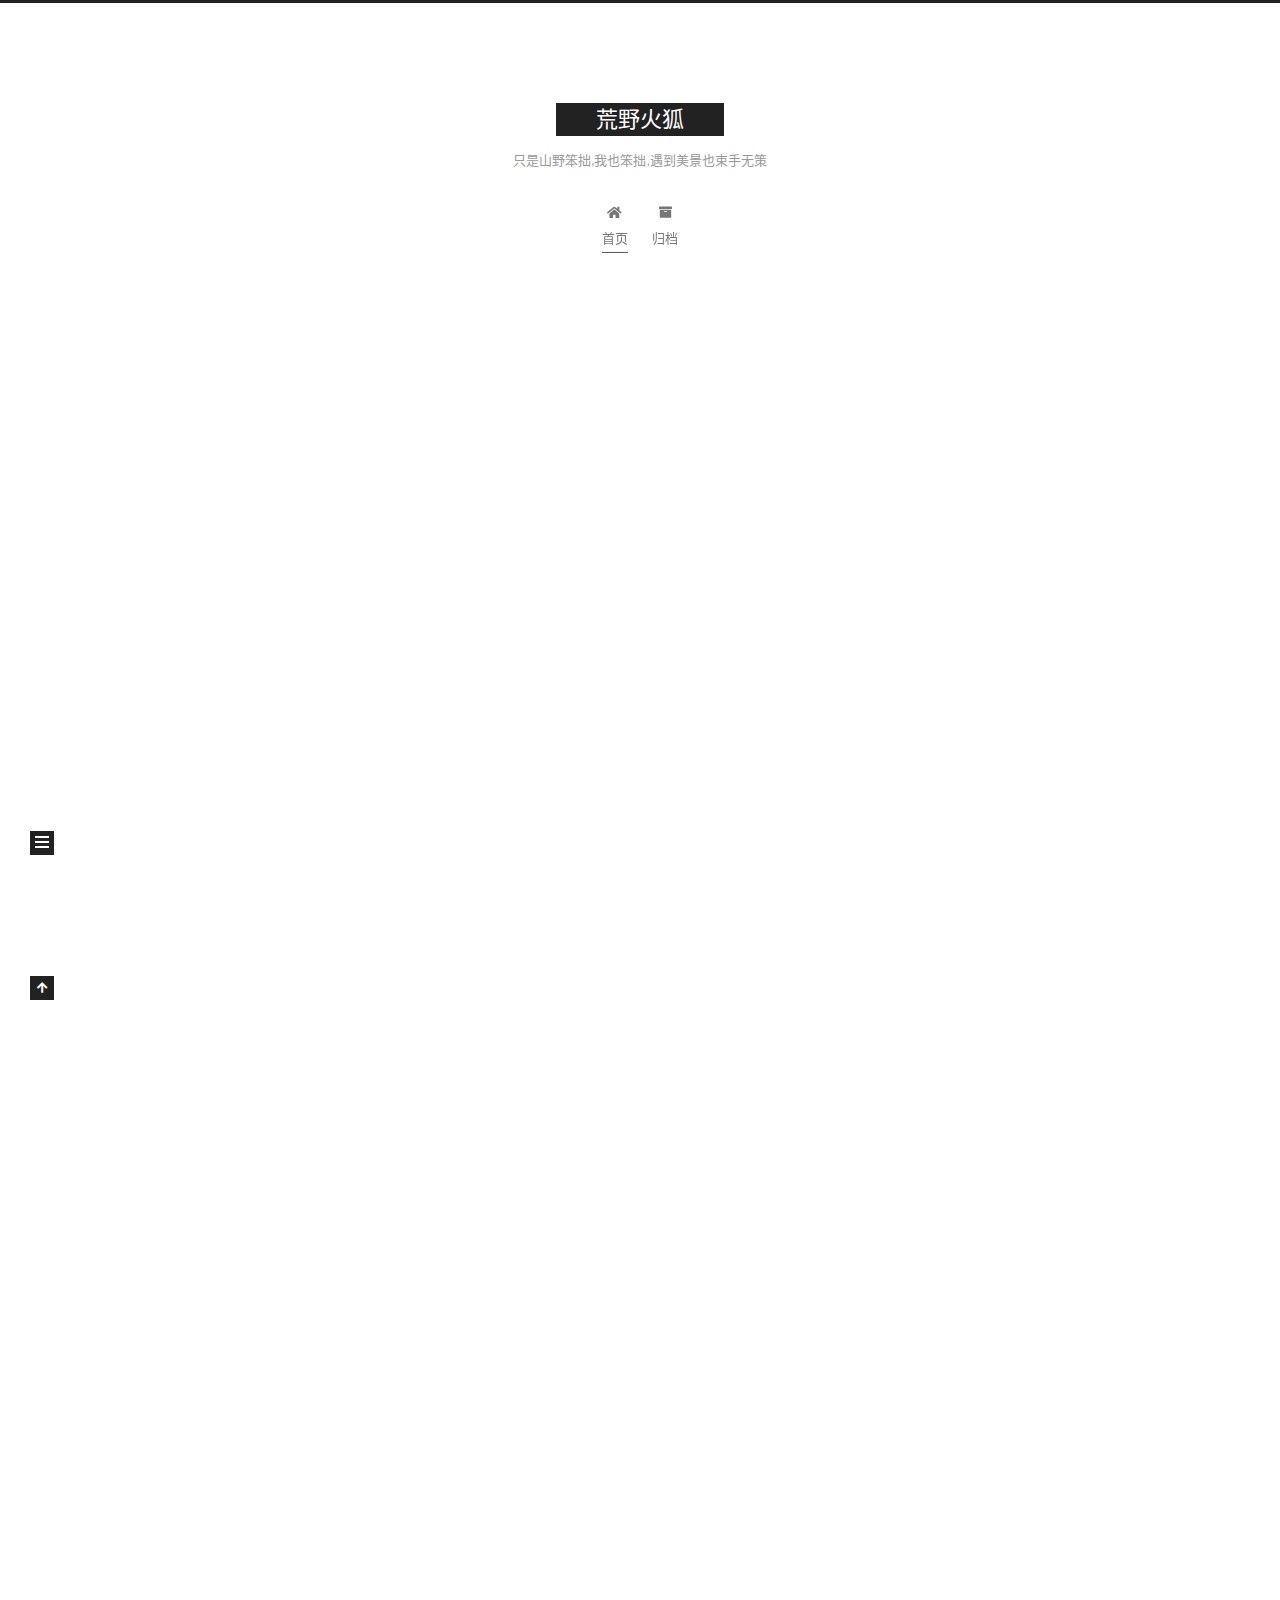
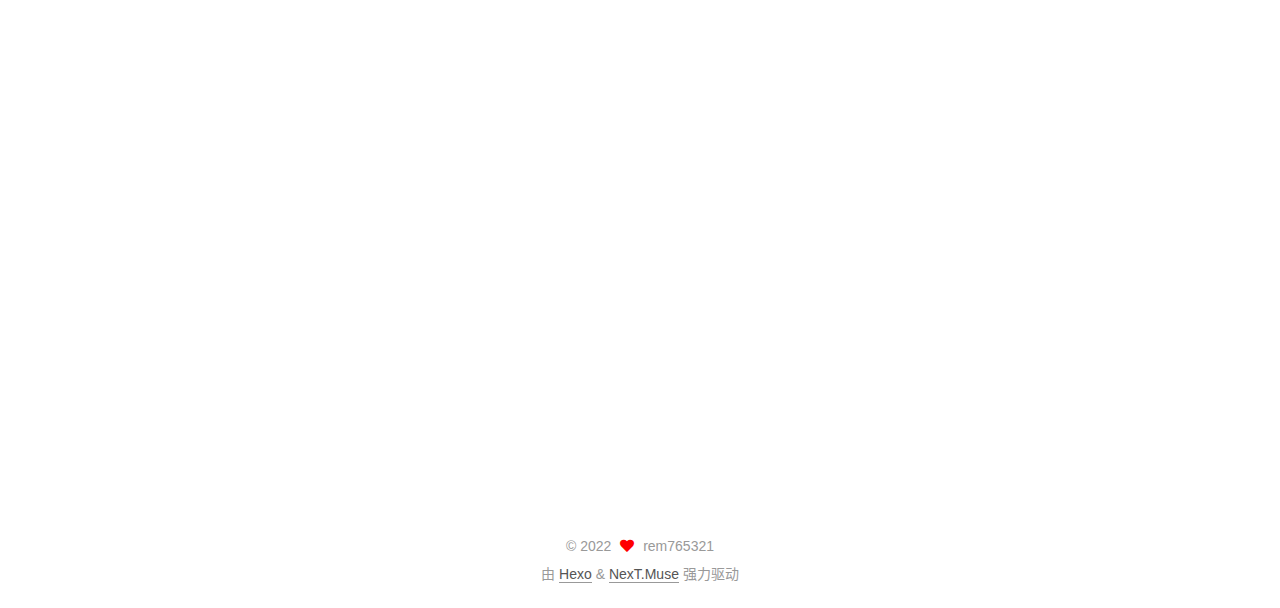
==== commit 767d1f6f: "Site updated: 2022-01-19 17:09:28" ====
--- a/index.html
+++ b/index.html
@@ -171,16 +171,7 @@
               <span class="post-meta-item-text">发表于</span>
               
 
-              <time title="创建时间：2022-01-19 15:06:16 / 修改时间：16:43:43" itemprop="dateCreated datePublished" datetime="2022-01-19T15:06:16+08:00">2022-01-19</time>
-            </span>
-            <span class="post-meta-item">
-              <span class="post-meta-item-icon">
-                <i class="far fa-folder"></i>
-              </span>
-              <span class="post-meta-item-text">分类于</span>
-                <span itemprop="about" itemscope itemtype="http://schema.org/Thing">
-                  <a href="/categories/Diary/" itemprop="url" rel="index"><span itemprop="name">Diary</span></a>
-                </span>
+              <time title="创建时间：2022-01-19 15:06:16 / 修改时间：17:06:56" itemprop="dateCreated datePublished" datetime="2022-01-19T15:06:16+08:00">2022-01-19</time>
             </span>
 
           
@@ -194,9 +185,7 @@
     <div class="post-body" itemprop="articleBody">
 
       
-          <pre><code>分类和标签需要区别一下，分类具有顺序性和层次性，也就是说 Foo, Bar 不等于 Bar, Foo；而标签没有顺序和层次。
-Hexo 有三种默认布局：post、page 和 draft，它们分别对应不同的路径，而您自定义的其他布局和 post 相同，都将储存到 source/_posts 文件夹。
-</code></pre>
+          <p>分类和标签需要区别一下，分类具有顺序性和层次性，也就是说 Foo, Bar 不等于 Bar, Foo；而标签没有顺序和层次。<br>Hexo 有三种默认布局：post、page 和 draft，它们分别对应不同的路径，而您自定义的其他布局和 post 相同，都将储存到 source/_posts 文件夹。</p>
 <h2 id="测试两个"><a href="#测试两个" class="headerlink" title="测试两个##"></a>测试两个##</h2><h3 id="测试三个"><a href="#测试三个" class="headerlink" title="测试三个###"></a>测试三个###</h3><figure class="highlight bash"><table><tr><td class="gutter"><pre><span class="line">1</span><br></pre></td><td class="code"><pre><span class="line">测试bash</span><br></pre></td></tr></table></figure>
 <p><a target="_blank" rel="noopener" href="https://www.baidu.com/">百度</a></p>
 
@@ -243,7 +232,7 @@
               <span class="post-meta-item-text">发表于</span>
               
 
-              <time title="创建时间：2022-01-19 09:04:21 / 修改时间：09:01:36" itemprop="dateCreated datePublished" datetime="2022-01-19T09:04:21+08:00">2022-01-19</time>
+              <time title="创建时间：2022-01-19 09:04:21 / 修改时间：17:08:24" itemprop="dateCreated datePublished" datetime="2022-01-19T09:04:21+08:00">2022-01-19</time>
             </span>
 
           
@@ -355,14 +344,6 @@
           <span class="site-state-item-name">日志</span>
         </a>
       </div>
-      <div class="site-state-item site-state-categories">
-        <span class="site-state-item-count">1</span>
-        <span class="site-state-item-name">分类</span>
-      </div>
-      <div class="site-state-item site-state-tags">
-        <span class="site-state-item-count">1</span>
-        <span class="site-state-item-name">标签</span>
-      </div>
   </nav>
 </div>
 
--- a/css/main.css
+++ b/css/main.css
@@ -1168,7 +1168,7 @@
 }
 .links-of-author a::before,
 .links-of-author span.exturl::before {
-  background: #86be49;
+  background: #01ff8f;
   border-radius: 50%;
   content: ' ';
   display: inline-block;
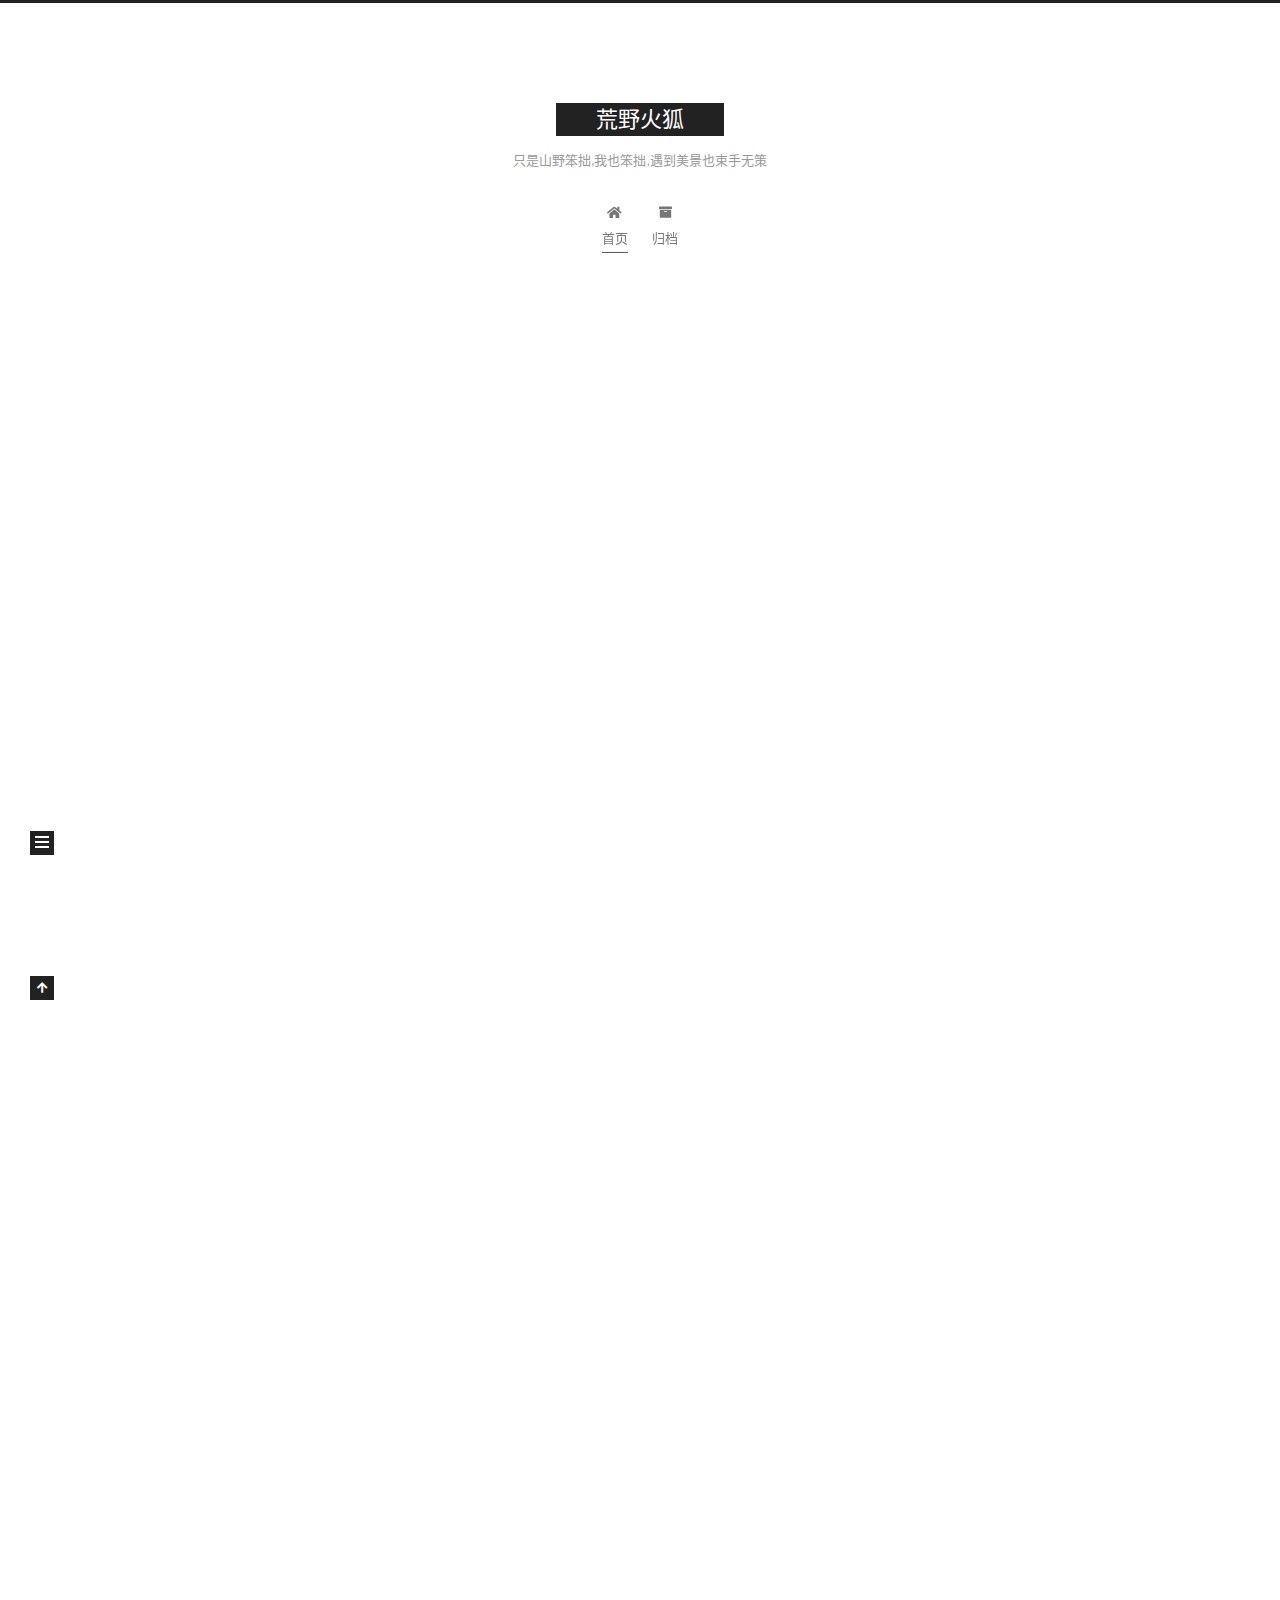
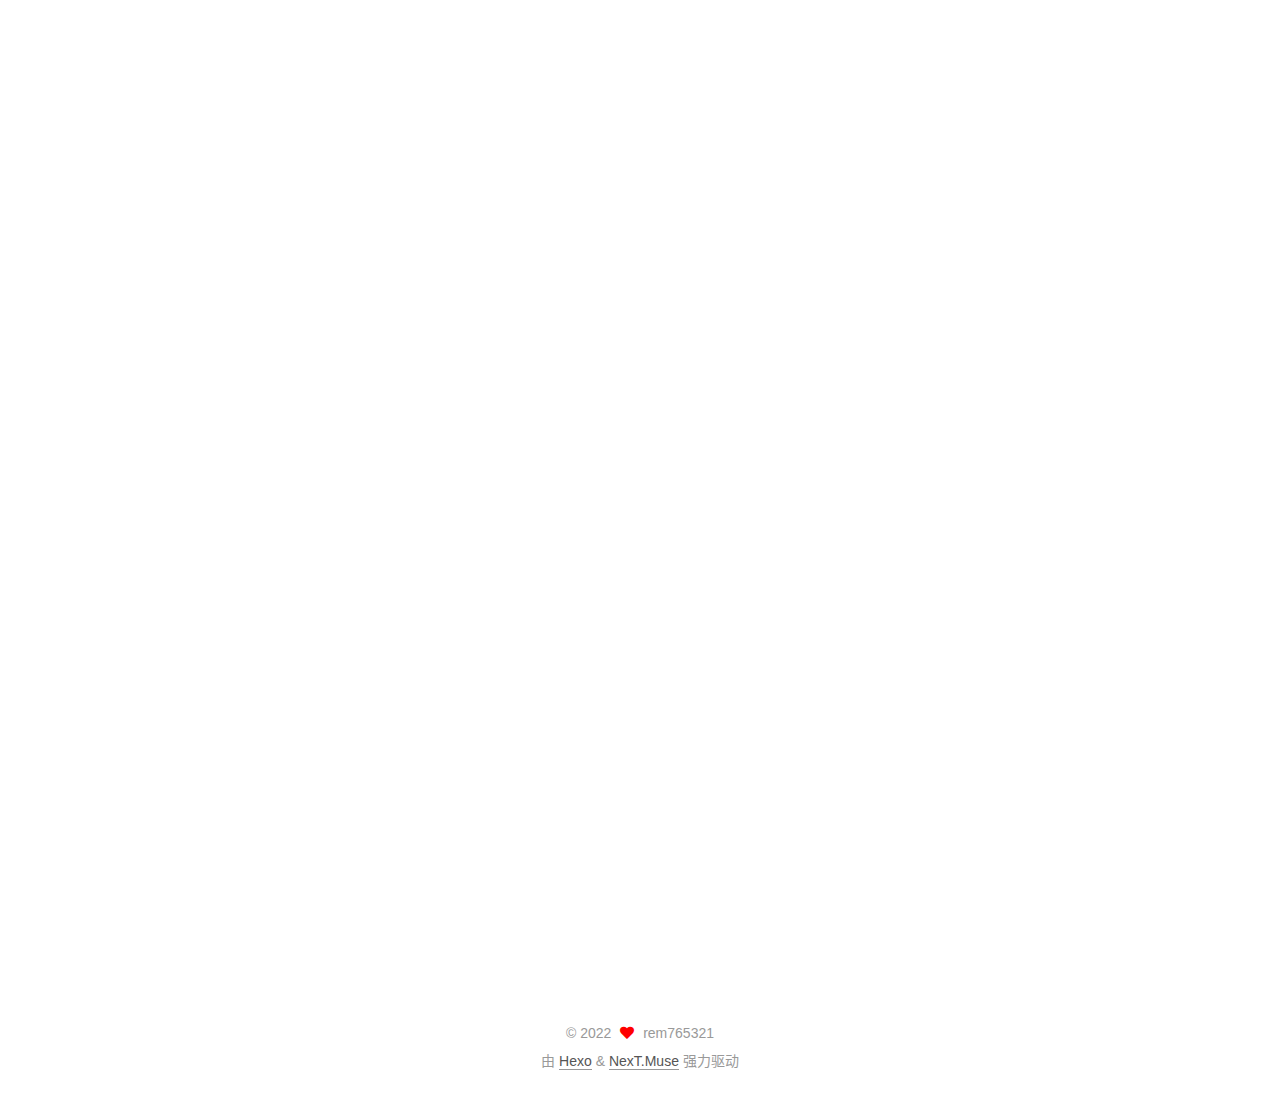
==== commit 252bd443: "Site updated: 2022-02-10 14:41:03" ====
--- a/index.html
+++ b/index.html
@@ -142,6 +142,65 @@
 
           <div class="content index posts-expand">
             
+      
+  
+  
+  <article itemscope itemtype="http://schema.org/Article" class="post-block" lang="zh-CN">
+    <link itemprop="mainEntityOfPage" href="http://huaiyuan.icu/2022/02/10/%E6%9D%82%E6%83%B3/">
+
+    <span hidden itemprop="author" itemscope itemtype="http://schema.org/Person">
+      <meta itemprop="image" content="/images/avatar.gif">
+      <meta itemprop="name" content="rem765321">
+      <meta itemprop="description" content="">
+    </span>
+
+    <span hidden itemprop="publisher" itemscope itemtype="http://schema.org/Organization">
+      <meta itemprop="name" content="荒野火狐">
+    </span>
+      <header class="post-header">
+        <h2 class="post-title" itemprop="name headline">
+          
+            <a href="/2022/02/10/%E6%9D%82%E6%83%B3/" class="post-title-link" itemprop="url">杂想</a>
+        </h2>
+
+        <div class="post-meta">
+            <span class="post-meta-item">
+              <span class="post-meta-item-icon">
+                <i class="far fa-calendar"></i>
+              </span>
+              <span class="post-meta-item-text">发表于</span>
+              
+
+              <time title="创建时间：2022-02-10 14:27:33 / 修改时间：14:40:21" itemprop="dateCreated datePublished" datetime="2022-02-10T14:27:33+08:00">2022-02-10</time>
+            </span>
+
+          
+
+        </div>
+      </header>
+
+    
+    
+    
+    <div class="post-body" itemprop="articleBody">
+
+      
+          <p>2021/12/7<br>2021/12/19<br>2022/1/1<br>2022/2/7<br>林深时见鹿，老树陪古屋<br>​我遇见你，却没能让你留步</p>
+
+      
+    </div>
+
+    
+    
+    
+      <footer class="post-footer">
+        <div class="post-eof"></div>
+      </footer>
+  </article>
+  
+  
+  
+
       
   
   
@@ -340,7 +399,7 @@
       <div class="site-state-item site-state-posts">
           <a href="/archives/">
         
-          <span class="site-state-item-count">2</span>
+          <span class="site-state-item-count">3</span>
           <span class="site-state-item-name">日志</span>
         </a>
       </div>
--- a/css/main.css
+++ b/css/main.css
@@ -1168,7 +1168,7 @@
 }
 .links-of-author a::before,
 .links-of-author span.exturl::before {
-  background: #01ff8f;
+  background: #bde47a;
   border-radius: 50%;
   content: ' ';
   display: inline-block;
